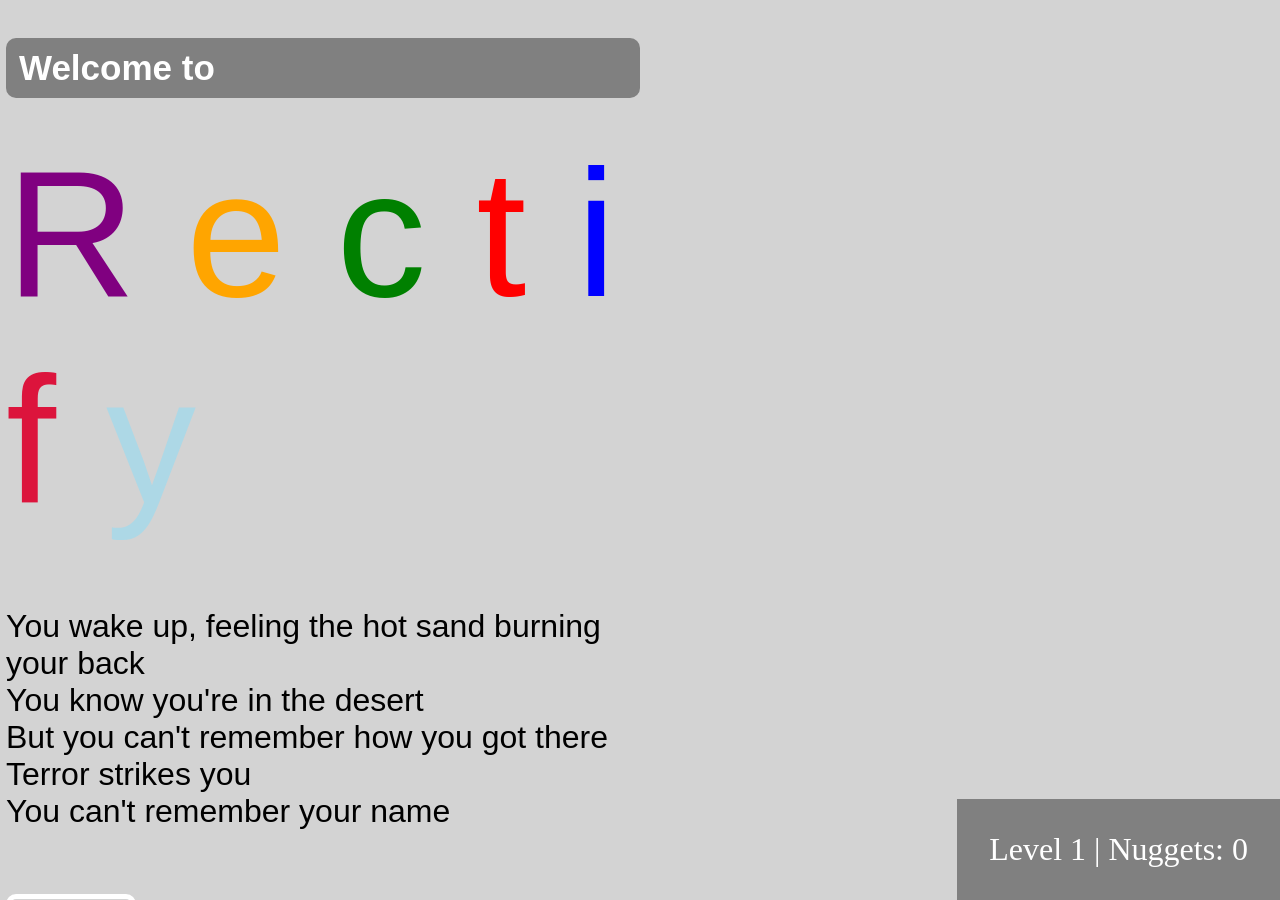
==== RectifyOld.html @ 5996fd14 "Initial commit: The original hand-coded Rectify RPG engine" ====
<html>
<head>
<title>Rectify</title>
<meta charset="UTF-8">
<meta http-equiv="X-UA-Compatible" content="IE=11">
<link rel="shortcut icon" href="favicon.ico" type="image/x-icon">
<link rel="icon" href="favicon.ico" type="image/x-icon">';
<style> body {overflow-x: hidden} button:hover {outline: 2px solid rgb(100,100,100)} button:focus {outline: 2px solid rgb(100,100,100)}
 input:hover {outline: 2px solid rgb(100,100,100)} input:focus {outline: 2px solid rgb(100,100,100)}
 textarea:hover {outline: 2px solid rgb(100,100,100)} textarea:focus {outline: 2px solid rgb(100,100,100)}
</style>
</head>';
<body style="padding:0px; background-color:rgb(97, 97, 97); margin:0px">
<div id = "xOuterFrame" style = "position: fixed; top:0; left:0; right:0; bottom:0; overflow:auto; background-color:lightgray"><br/><br/><span style = "font-family:sans-serif; font-size:28px">' + x.SystemName + ' base code loading...</span><br /></div>
<script>

var x = {};


x.e = function (p_id) {
    return document.getElementById(p_id);
};

x.rf = function (pScale) { //rf = Relative Font size
    return Math.round(pScale * x.FontSize) + 'px';
};

x.GetMainDiv = function (p_id) {
    return '<div id = "' + p_id + '" style = "width:100%; display:none"></div>';
};

x.sp = function (pHeight) { //GetSpacer
    return '<div style="width:100%; height:' + x.rf(pHeight) + '"></div>';
};

x.GetHeading = function (pText, optionalAlign) {
    optionalAlign = optionalAlign || 'left';
    var padding = x.rf(0.3) + ' ' + x.rf(0.2) + ' ' + x.rf(0.3) + ' ' + x.rf(0.4);
    return '<div style = "text-align: ' + optionalAlign + '; color:white; border-radius:' + x.rf(0.3) + ';  background-color: gray ; width:98%; padding:' + padding + '; font-weight:bold; font-size:' + x.rf(1.1) + '">' + pText + '</div>';
};

x.GetButton = function (pText, pOnClick, pWidth, optional_id, optionalPadding, optionalAlign) {
    optionalPadding = optionalPadding || 0.55;
    optionalAlign = optionalAlign || 'center';
    var id = '';
    if (optional_id) {
        id = 'id = "' + optional_id + '"';
    }
    return '<button ' + id + ' onclick = "' + pOnClick + '" style = "border: 5px solid white;background-color:lightgray; color: '+ x.ThemeColor2 +';border-radius:' + x.rf(0.3) + '; text-align:' + optionalAlign + '; width:' + pWidth + '%; padding:' + x.rf(optionalPadding) + '; font-size:' + x.rf(1.1) + '; ">' + pText + '</button>';
};


x.Show = function (pScreen) {
    pScreen.div.style.display = 'inline-block';
    scrollTo(0, pScreen.pageYOffset || 0);
};

x.Hide = function (pScreen) {
    pScreen.pageYOffset = pageYOffset;
    pScreen.div.style.display = 'none';
};

x.ShowElement = function (p_id) {
    var e = x.e(p_id);
    e.style.display = 'inline-block';
};

x.HideElement = function (p_id) {
    var e = x.e(p_id);
    e.style.display = 'none';
};


var x050 = {}; // fight
x050.Begin = function (pCaller, pHeading, pMessage, pCallback) {
    //x100.PoisonBombs = 4;
    
    x.Hide(pCaller);
    
    //x100.Paint(1)
    
    var h = x.sp(1) + x.GetHeading(pHeading);
    h += '<div style = "font-size: ' + x.rf(1) + '; padding:' + x.rf(0.7) + '; width: 95%">' + pMessage + '</div>';
    //h += x.sp(20);

    h += '<canvas id = "x050_Canvas" width = "'+ x.Width*0.97 +'" height = "'+ x.Width*0.97 +'" style = ""></div>';


    //h += '</br>' + x.GetButton('OK', 'x.Hide(x050);x050.CallBack()', 50, 'x050_OK_Button');
    x050.div = x.e('x050');
    x050.div.innerHTML = h;
    x.Show(x050);
    x050.CallBack = pCallback;
    scrollTo(0, 0);

    const canvas = document.getElementById("x050_Canvas");
    const ctx = canvas.getContext("2d");

    ctx.beginPath();
    ctx.fillStyle = x100.TerrainColor;
    ctx.rect(0,0,canvas.width,canvas.width)
    ctx.fill();
    ctx.closePath();

    ctx.beginPath();
    var size = x.Width/3;
    if (x.Level == 50){
        size = 100;
    }
    ctx.rect(canvas.width/2 -size/2, canvas.width - size - 10, size/2, size);
    ctx.fillStyle = x100.BodyColor;
    ctx.fill();
    //ctx.stroke();
    ctx.closePath();
    
    if (x.Level == 50){
       size = x.Width/2;
    }

    ctx.beginPath();
    ctx.rect(canvas.width/2, 10, size/2, size);
    ctx.fillStyle = 'orange';
    ctx.fill();
    //ctx.stroke();
    ctx.closePath();
    
    var h; 
    if (x.Vertical){
        h = x.sp(2); 

    } else {
        h = x.sp(10); 

    }
    h += '<table style = "width:100%"><tr>';

    var Style = 'style = "width:33%; text-align:center"' 
    h += '<td '+ Style +'>'+ x.GetButton('<', 'x050.Respond(7)', 50, 'x050_7') +'</td>';
    h += '<td '+ Style +'>'+ x.GetButton('^', 'x050.Respond(8)', 50, 'x050_8') +'</td>';
    h += '<td '+ Style +'>'+ x.GetButton('>', 'x050.Respond(9)', 50, 'x050_9') +'</td>';

    h += '</tr><tr>';

    h += '<td '+ Style +'>'+ x.GetButton('<', 'x050.Respond(4)', 50, 'x050_4') +'</td>';
    h += '<td '+ Style +'>'+ x.GetButton('^', 'x050.Respond(5)', 50, 'x050_5') +'</td>';
    h += '<td '+ Style +'>'+ x.GetButton('>', 'x050.Respond(6)', 50, 'x050_6') +'</td>';

    h += '</tr><tr>';

    h += '<td '+ Style +'>'+ x.GetButton('<', 'x050.Respond(1)', 50, 'x050_1') +'</td>';
    h += '<td '+ Style +'>'+ x.GetButton('V', 'x050.Respond(2)', 50, 'x050_2') +'</td>';
    h += '<td '+ Style +'>'+ x.GetButton('>', 'x050.Respond(3)', 50, 'x050_3') +'</td>';
    
    h += '</tr><tr>';
    h += '</table>';
    h += x.sp(1);
    h += '<div style = "width:100%; text-align:center">';
    if (x100.HealthPotions > 0){
        
        h += x.GetButton('HP', 'x050.UseHP()', '', 'x050_HP');
    }
    
    if (x100.PoisonBombs > 0){
        h += x.GetButton('PB', 'x050.UsePB()', '', 'x050_PB');
    }
    h += '</div>';
    x.e('xRightColumn').innerHTML = h;
    x.e('xRightColumn').style.visibility = 'visible';
    
    x050.UsedPB = 0; 
    
    setTimeout(x050.Fight, 3000)
    //x050.Fight();
};

x050.UseHP = function () {
  x100.HealthPotions--
  localStorage.HealthPotions = x100.HealthPotions;
  x050.HP = 5*x100.ArmourLevel; 
  if (x100.HealthPotions == 0) {
x.HideElement('x050_HP')
  }
};

x050.UsePB = function () {
  x100.PoisonBombs--
  
  localStorage.PoisonBombs = x100.PoisonBombs;
  x050.UsedPB++
  if (x100.PoisonBombs == 0) {
x.HideElement('x050_PB')
  }
  if (!x050.Interval == null){
      clearInterval(x050.Interval)
      x050.Interval = setInterval(x050.Fight2, x050.HitDuration*(x100.Followers + 1)*(x050.UsedPB + 1))
  }
  
};

x050.Fight = function (){

    x050.HP = 5*x100.ArmourLevel; 
    if (x.Level == 50){
x050.HP /= 2;
    }
    x050.EnemyHP = Math.ceil((4 + x.Level));
    x050.EnemyDexRatio = 0.9**x.Level;

    x050.HitDuration = 3000*x050.EnemyDexRatio;
    
    var Switch = 1;
    x050.Fight2 = function () {
        if (x050.DirectionOfStrike){
            x.e('x050_'+ x050.DirectionOfStrike).style.border = '5px solid white';
        }
        if (x.e('x050_'+ x050.HilitedButton)){
            x.e('x050_'+ x050.HilitedButton).style.border = '5px solid white';
        }
        if (x050.Responded == false){
            x050.HP--;
            if (x050.HP <= 0){
                clearInterval(x050.Interval)
                x.e('xRightColumn').style.visibility = 'hidden';
                x.Nuggets = 0;
                localStorage.Nuggets = x.Nuggets;                    x.Displacement -= 10;
                x.UpdateBar()
                x051.Begin(x050, 'You died', 'Reset level?', function (r){
                    x.e('xRightColumn').style.visibility = 'visible';
                    if (r == 'y') {
                        x.Level = 1;
                        
                    } else {
           
                    }        
                    localStorage.Level = x.Level;
                    //x.Displacement -= 10;
                    x100.Begin()     
                    x.e('xFullScreenDiv').innerHTML = 'Level ' + x.Level + '| Nuggets: ' + x.Nuggets;
    
                })
            }
        }
        x050.Responded = false;
        if (Switch%2 == 1){ //Fight
            var DirectionOfStrike = Math.floor(Math.random()*9) + 1;
            x050.HilitedButton = DirectionOfStrike;
            x.e('x050_'+ x050.HilitedButton).style.border = '5px solid orange';
            x050.CanAttack = false;
        } else { //Between Strike
            x.e('x050_'+ x050.HilitedButton).style.border = '5px solid white';
            x050.CanAttack = true;
            x050.Responded = 'break';
            //x050.HilitedButton = false;
        }

        Switch++
        x050.Switch = Switch;
    }
    x050.Interval = setInterval(x050.Fight2, x050.HitDuration*(x100.Followers + 1)*(x050.UsedPB + 1))
};
x050.Respond = function (pDirectionOfStrike) {
    if (x050.Responded == true){return}
    x050.DirectionOfStrike = pDirectionOfStrike;
    x050.Responded = true;
    if (pDirectionOfStrike == x050.HilitedButton){
        x.e('x050_'+ x050.HilitedButton).style.border = '5px solid green';
        //x050.HilitedButton = false;
    } else {
        if (x050.CanAttack == false){
            //Missed block
            x050.HP--;
            if (x050.HP <= 0){
                clearInterval(x050.Interval)
                x.e('xRightColumn').style.visibility = 'hidden';
                x051.Begin(x050, 'You died', 'Reset level?', function (r){
                    x.e('xRightColumn').style.visibility = 'visible';
                    if (r == 'y') {
                        x.Level = 1;
                        
                    } else {
           
                    }        
                    x.Nuggets = 0;
                    localStorage.Nuggets = x.Nuggets;                    x.Displacement -= 10;
                    localStorage.Level = x.Level;
                    x100.Begin()     
                    x.e('xFullScreenDiv').innerHTML = 'Level ' + x.Level + '| Nuggets: ' + x.Nuggets;
    
                })
            }
        } else {
            x050.EnemyHP = x050.EnemyHP - x100.WeaponLevel - x100.Followers;
            x.e('x050_'+ pDirectionOfStrike).style.border = '5px solid red';

            if (x050.EnemyHP <= 0){            
                clearInterval(x050.Interval)
                x.e('xRightColumn').style.visibility = 'hidden';
                x051.Begin(x050, 'Victory!', 'Loot?', function (r){
                    x.e('xRightColumn').style.visibility = 'visible';
                    x.Level++
                    localStorage.Level = x.Level;
                      if (r == 'y') {
                        if (x.Level <= 50) {
                              x.Nuggets += 10*(x.Level - 1);
                     
                        } else {
                              x.Nuggets += 100000
                     
                        }
                         localStorage.Nuggets = x.Nuggets;
                        x.e('xFullScreenDiv').innerHTML = 'Level ' + x.Level + '| Nuggets: ' + x.Nuggets;

                        x100.Begin();

                    } else {
                        //x050.EnemyHP ++;
                        x100.Begin();
                    } 
                    
                })
            }

        }
    }    
};

var x051 = {}; // Yes/No screen
x051.Begin = function (pCaller, pHeading, pMessage, pCallback) {
    x.Hide(pCaller);
    var h = x.sp(1) + x.GetHeading(pHeading);
    h += '<div style = "font-size: ' + x.rf(1) + '; padding:' + x.rf(0.7) + '; width: 95%">' + pMessage + '</div>';
    h += '</br>' + x.GetButton('Yes', 'x.Hide(x051);x051.CallBack(\'y\');', 50, 'x051_DefaultButton');
    h += x.sp(0.5) + x.GetButton('No', 'x.Hide(x051);x051.CallBack(\'n\');', 50);
    x051.div = x.e('x051');
    x051.div.innerHTML = h;
    x.Show(x051);
    x.e('x051_DefaultButton').focus();
    scrollTo(0, 0);
    x051.CallBack = pCallback;
};

var x052 = {}; // dialogue
x052.Begin = function (pCaller, pHeading, pMessage, pCallback) {
    x.Hide(pCaller);
    var h = x.sp(1) + x.GetHeading(pHeading);
    h += '<div style = "font-size: ' + x.rf(1) + '; padding:' + x.rf(0.7) + '; width: 95%">' + pMessage + '</div>';
    //h += x.sp(20);

    h += '<canvas id = "x050_Canvas" width = "'+ x.Width*0.97 +'" height = "'+ x.Width*0.97 +'" style = ""></div>';


    //h += '</br>' + x.GetButton('OK', 'x.Hide(x050);x050.CallBack()', 50, 'x050_OK_Button');
    x050.div = x.e('x050');
    x050.div.innerHTML = h;
    x.Show(x050);
    x050.CallBack = pCallback;
    scrollTo(0, 0);

    const canvas = document.getElementById("x050_Canvas");
    const ctx = canvas.getContext("2d");

    ctx.beginPath();
    ctx.fillStyle = x100.TerrainColor;
    ctx.rect(0,0,canvas.width,canvas.width)
    ctx.fill();
    ctx.closePath();

    ctx.beginPath();
    var size = x.Width/3;
    ctx.rect(canvas.width/2 -size/2, canvas.width - size - 10, size/2, size);
    ctx.fillStyle = x100.BodyColor;
    ctx.fill();
    //ctx.stroke();
    ctx.closePath();

    ctx.beginPath();
    ctx.rect(canvas.width/2, 10, size/2, size);
    ctx.fillStyle = 'lightblue';
    ctx.fill();
    //ctx.stroke();
    ctx.closePath();

    
    var h; 
    if (x.Vertical){
        h = x.sp(2); 

    } else {
        h = x.sp(10); 

    }
    
    h += x.GetButton('Continue', 'x.Hide(x050);x050.CallBack()')

    x.e('xRightColumn').innerHTML = h;
    x.e('xRightColumn').style.visibility = 'visible';
    
};

var x053 = {}; // in building
x053.Begin = function (pCaller, pHeading, pMessage, pCallback) {
    x.Hide(pCaller);
    var h = x.sp(1) + x.GetHeading(pHeading);
    h += '<div style = "font-size: ' + x.rf(1) + '; padding:' + x.rf(0.7) + '; width: 95%">' + pMessage + '</div>';
    //h += x.sp(20);

    h += '<canvas id = "x050_Canvas" width = "'+ x.Width*0.97 +'" height = "'+ x.Width*0.97 +'" style = ""></div>';


    //h += '</br>' + x.GetButton('OK', 'x.Hide(x050);x050.CallBack()', 50, 'x050_OK_Button');
    x050.div = x.e('x050');
    x050.div.innerHTML = h;
    x.Show(x050);
    x050.CallBack = pCallback;
    scrollTo(0, 0);

    const canvas = document.getElementById("x050_Canvas");
    const ctx = canvas.getContext("2d");

    ctx.beginPath();
    ctx.fillStyle = 'white';
    ctx.rect(0,0,canvas.width,canvas.width)
    ctx.fill();
    ctx.closePath();

    ctx.beginPath();
    var size = x.Width/3;
    ctx.rect(canvas.width/2 -size/2, canvas.width - size - 10, size/2, size);
    ctx.fillStyle = x100.BodyColor;
    ctx.fill();
    //ctx.stroke();
    ctx.closePath();

    ctx.beginPath();
    ctx.rect(canvas.width/2, 10, size/2, size);
    ctx.fillStyle = 'lightblue';
    ctx.fill();
    //ctx.stroke();
    ctx.closePath();

    
    var h; 
    if (x.Vertical){
        h = x.sp(2); 

    } else {
        h = x.sp(10); 

    }
    
    h += x.GetButton('Exit', 'x.Hide(x050);x050.CallBack()')

    x.e('xRightColumn').innerHTML = h;
    x.e('xRightColumn').style.visibility = 'visible';
    
};


var x000 = {}; //Landing
x000.NewGame = localStorage.NewGame || true;
x000.Begin = function () {
    var h = x.sp(1);
    h += x.GetHeading('Welcome to')
    h += x.sp(1);
    h += 
    `<span 
    style = "
    font-size: `+ x.Width/5 +`;
    color:purple;
    ">
      R
    </span>
    <span 
    style = "
    font-size: `+ x.Width/5 +`;
    color:orange;
    ">
     e
    </span>
    <span 
    style = "
    font-size: `+ x.Width/5 +`;
    color:green;
    ">
     c
    </span>
    <span 
    style = "
    font-size: `+ x.Width/5 +`;
    color:red;
    ">
     t
    </span>
    <span 
    style = "
    font-size: `+ x.Width/5 +`;
    color:blue;
    ">
     i
    </span>
    <span 
    style = "font-size: `+ x.Width/5 +`;
    color: crimson;
    ">
     f
    </span>
    <span 
    style = "font-size: `+ x.Width/5 +`;
    color: lightblue;
    ">
     y
    </span>
    `;
    
    h += x.sp(2);
    
    if (x000.NewGame == true){
h += `
You wake up, feeling the hot sand burning your back <br>
You know you're in the desert <br>
But you can't remember how you got there <br>
Terror strikes you <br>
You can't remember your name`;
    h += x.sp(2);
    h += x.GetButton('Enter', 'x000.Begin2()')   
    } else {
    h += x.sp(2);
    h += x.GetButton('Continue', 'x000.Begin2()')
    h += x.GetButton('Clear data', 'x000.ClearData()')
    }
    
    x000.div = x.e('x000');
    x000.div.innerHTML = h;
    x.Show(x000);
  
};

x000.Begin2 = function (){
    x.Hide(x000)
    //document.body.requestFullscreen()
    x.Begin()
    x100.Begin()
}

x000.ClearData = function () {
    x051.Begin(x000, 'Please confirm', 'Restart?', function (r){
        if (r == 'y') {
            localStorage.clear(); 
            window.location.reload()
        } else {
            x.Show(x000)
        } 
    })   
}

var x100 = {}; //First Scene

x.Displacement = parseInt(localStorage.Displacement) || 0;

x100.Terrain_i = parseInt(localStorage.Terrain_i) || 0;
if(localStorage.Terrain){
    x100.Terrain = JSON.parse(localStorage.Terrain);
} else {
    x100.Terrain = [];
}


x.MaxDisplacement = parseInt(localStorage.MaxDisplacement) || 0;
x.Level = parseInt(localStorage.Level) || 1;
x.Nuggets = parseInt(localStorage.Nuggets) || 0;

//
x100.Begin = function () {
//
var h = '<canvas id = "x100_Canvas" style = "width:'+ x.Width*0.97 +'; height:'+ x.Width*0.97 +';"></canvas>';

x100.div = x.e('x100');
x100.div.innerHTML = h;
x.Show(x100);

h = x.GetButton('<', 'x100.Move(-1)', 20, 'LButton');
h += x.GetButton('<>', 'x100.Stop()', 20, 'SButton');
h += x.GetButton('>', 'x100.Move(1)', 20, 'RButton');

x.e('xRightColumn').innerHTML = h;
x.HideElement('SButton')

const canvas = document.getElementById("x100_Canvas");
x100.Canvas = canvas;

x100.TerrainColor = 'Yellow';
x100.SkyColor = 'Blue';
x100.BodyColor = 'purple';

if (x000.NewGame == true){
localStorage.NewGame = false;
x000.NewGame = false;
const ctx = canvas.getContext("2d");

var y = canvas.height*0.6;
var sign;   
var CharHeight;   

x100.Slope = 0.3;
for (var i = 0; i < canvas.width; i ++){
sign = 2*Math.random();
if (sign > 1) {
sign = 1;
} else {
sign = -1;
}
y = y + sign*x100.Slope*Math.random()
x100.Terrain.push(y);
if (i == Math.floor(canvas.width)/2){
//Height of character
CharHeight = y;       
}
}
   
//Land
ctx.beginPath();
ctx.moveTo(0, 100);
for (var i = 0; i < x100.Terrain.length; i++){
ctx.lineTo(i, x100.Terrain[i]);
};
    
ctx.fillStyle = x100.TerrainColor;
ctx.lineTo(canvas.width, canvas.width);
ctx.lineTo(0, canvas.width);
ctx.stroke();
ctx.fill();

//Sky
ctx.beginPath();
ctx.moveTo(0, 100);
for (var i = 0; i < x100.Terrain.length; i++){
ctx.lineTo(i, x100.Terrain[i]);
};
    
ctx.fillStyle = x100.SkyColor;
ctx.lineTo(canvas.width, 0);
ctx.lineTo(0, 0);
ctx.stroke();
ctx.fill();

ctx.closePath();
ctx.beginPath();
ctx.rect(canvas.width/2 -5, canvas.height*0.7, 10, 10);
    
ctx.fillStyle = x100.BodyColor;
ctx.fill();
ctx.stroke();
ctx.closePath();
} else {

}

x100.Move(-1)
setTimeout(x100.Stop, 10)
};

x100.Paint = function (pDirection){
    x.Displacement += pDirection;

    if (x.Displacement > x.MaxDisplacement){
        x.MaxDisplacement = x.Displacement;               
    } 

    if (x.Displacement == 1000){
    setTimeout(x100.Stop, 1000); ;
    x050.Begin(x100, 'Stop right there!', 
    'It\'s you! The reward is mine!!! Prepare to die!', 
    function () {
    x.Show(x100);
    });   
    }

    if (x.Displacement == - 5030){
        if (localStorage.EnteredVillage == 'true'){
        
        } else {//
            localStorage.EnteredVillage = 'true';
            x100.Stop();
            while (x.Displacement > -5470){
                x100.Paint(-1)
            }
            x052.Begin(x100, 'Halt!', 
            `Who goes there? <br>
            What do you mean you don\'t know?!<br>
            My G-d, look at your wounds!<br>
            The bandits must have gotten you<br>
            Come with me, let\'s fix you up<br>
            `, 
            function () {

                x053.Begin(x100, 'Small temple', 
                    `You wake up <br>
                    Your wounds still hurt <br>
                    But for some reason, you feel better <br>
                    <br>`
                    + x.GetButton('Pray', 
                    'x.HideElement(`PrayButton`)', 
                    '', 
                    'PrayButton')
                    , 

                    function (){
                        x.Hide(x050)
                        x100.Begin()
                    }
                )

            });
        }
    }

if (x.Displacement == -6150){
    var PassFunction = function (){
    x100.Stop()
    x052.Begin(x100, 'West?', 
    'Like our troubles...', 
        function () {
            x.Hide(x050)
            x100.Begin()
        });   
    }
    setTimeout(PassFunction, 300)
}

if (x.Displacement == -5800 && !localStorage.Mission1){
    localStorage.Mission1 = 'true';
    x100.Stop()
    x052.Begin(x100, 'Please help me!', 
    'Please deliver this letter to the my son in the next village East.', 
        function () {
            x.Hide(x050)
            x100.Begin()
        }
    );   
}


const canvas = x100.Canvas;
const ctx = canvas.getContext("2d");
ctx.clearRect(0, 0, canvas.width, canvas.height);

if (pDirection == -1){
    var y = x100.Terrain[x100.Terrain_i];
    x100.Terrain_i--
    if (x100.Terrain_i < 0){
        x100.Terrain_i = 0;
    }

} else if (pDirection == 1){
    x100.Terrain_i++
    var y = x100.Terrain[x100.Terrain_i  + canvas.width - 1];
    if (!y){y = canvas.height*0.6;}

}

var sign;
        
sign = 2*Math.random();
if (sign > 1) {
    sign = 1;
} else {
    sign = -1;
}
              
if (x.Displacement < -10000){
    x100.Slope = 2;
    x100.TerrainColor = 'gray';

    var Roll = Math.ceil(Math.random()*250)
    if (Roll <= 1*(x100.Followers + 1)){
        x.Nuggets ++;
        //localStorage.Nuggets = x.Nuggets;
        x.e('xFullScreenDiv').innerHTML = 'Level ' + x.Level + ' | Nuggets: ' + x.Nuggets;
    }
} else {
    x100.Slope = 0.3;
    x100.TerrainColor = 'yellow';
}

if (x.Displacement > 300){  
    x100.Slope = 5;
}

y = y + sign*x100.Slope*Math.random()

if(x100.TerrainColor == 'yellow'){
    if (y < canvas.height*0.5){
        y = canvas.height*0.5;
    }
    if (y > canvas.height*0.7){
        y = canvas.height*0.7;
    }
}

if(x100.TerrainColor == 'gray'){
    if (y < canvas.height*0.1){
        y = canvas.height*0.1;
    }
    if (y > canvas.height*0.7){
        y = canvas.height*0.7;
    }
}

var CharHeight;
CharHeight =x100.Terrain[x100.Terrain_i + Math.floor(canvas.width/2)];  

if (pDirection == -1 && x100.Terrain_i == 0){

    x100.Terrain.unshift(y);
    //Terrain = Terrain.pop();

} else if (pDirection == 1 && x.Displacement >= x.MaxDisplacement){
//for (var i = 0; 
//i < x100.Terrain.length; i++) {
//;  
    x100.Terrain.push(y);
//Terrain.shift();
}
//localStorage.Terrain = JSON.stringify(x100.Terrain);
ctx.beginPath()

for (var i = 0; i < canvas.width; i++){

    ctx.fillStyle = x100.TerrainColor;
    ctx.lineTo(i, x100.Terrain[i + x100.Terrain_i]);
};
ctx.lineTo(canvas.width, canvas.width);
ctx.lineTo(0, canvas.width);
ctx.stroke();
ctx.fill();
ctx.closePath();

//Sky
ctx.beginPath();
ctx.moveTo(0, 100);
for (var i = 0; i < canvas.width; i++){
    ctx.lineTo(i, x100.Terrain[i + x100.Terrain_i]);
};

//x100.SkyColor = 'Blue';
ctx.fillStyle = x100.SkyColor;
ctx.lineTo(canvas.width, 0);
ctx.lineTo(0, 0);
ctx.stroke();
ctx.fill();

//Town Wall
if (x.Displacement > - 6000 - canvas.width && x.Displacement < -5000 + canvas.width){

    var height = canvas.height*0.7;
    CharHeight = height;

    ctx.fillStyle = 'brown';
    for (var i = -5000 - x.Displacement; i> -6000 - x.Displacement; i--){
        ctx.beginPath();
        ctx.rect(i, height - 15, 1, 15);
        ctx.fill();
        ctx.stroke();
        ctx.closePath();
    }   

}
if (x.Displacement > -10000){
    y = canvas.height*0.7;
} else {
    y = CharHeight - 10;
}

if (x100.Camels){
    ctx.beginPath()
    ctx.rect(canvas.width/2 -20, y, 40, 10);
    ctx.fillStyle = '#ffdd80';
    ctx.fill();
    ctx.stroke();
    ctx.closePath();    
    y -= 5;
}   
ctx.beginPath()
ctx.rect(canvas.width/2 -5, y, 10, 10);
ctx.fillStyle = x100.BodyColor;
ctx.fill();
ctx.stroke();
ctx.closePath();    

for (var i = 1; i <= x100.Followers; i++){

    if (x.Displacement > -10000){
        y = canvas.height*0.7;
    } else {
        y = x100.Terrain[canvas.width/2 -5 - pDirection*i*20 + x100.Terrain_i] - 10;
    }
    if (i < x100.Camels) {
        ctx.beginPath()
        ctx.rect(canvas.width/2 - pDirection*i*20 -20, y, 40, 10);
        ctx.fillStyle = '#ffdd80';
        ctx.fill();
        ctx.stroke();
        ctx.closePath();    
        y -= 5;
    }

    ctx.beginPath();
    ctx.rect(canvas.width/2 -5 - pDirection*i*20, y, 10, 10);
    ctx.fillStyle = 'lightblue';
    ctx.fill();
    ctx.stroke();
    ctx.closePath();    

}

if (x.Displacement > 800){//
var size = 10;
var Plus = 0;
//if (x.Level == 1) {
//size = 100;
//Plus = 100;
//}
/*
ctx.beginPath();
ctx.rect(1200 - x.Displacement, 
y - Plus, size, size);
ctx.fillStyle = 'orange';
ctx.fill();
ctx.stroke();
ctx.closePath();
*/
    if (x.Level < 1){
        var ct = 0;
        while (ct < x.Level){
            ctx.beginPath();
            ctx.rect(1200 - x.Displacement + ct%5*15, y + ct, size, size);
            ctx.fillStyle = 'orange';
            ctx.fill();
            ctx.stroke();
            ctx.closePath();
            ct++
        }
    } else {
        ctx.beginPath();
        ctx.rect(1200 - x.Displacement, y, size, size);
        ctx.fillStyle = 'orange';
        ctx.fill();
        ctx.stroke();
        ctx.closePath();
    }
}//

if (x.Displacement > - 6000 - canvas.width
&& x.Displacement < -5000 + canvas.width){
height += 10; //For builings
ctx.beginPath();
ctx.rect(-5100 - x.Displacement, 
height - 30, 60, 40);
ctx.fillStyle = 'white';
ctx.fill();
ctx.stroke();
ctx.closePath();

ctx.beginPath();
ctx.rect(-5900 - x.Displacement, 
height - 30, 50, 50);
ctx.fillStyle = 'white';
ctx.fill();
ctx.stroke();
ctx.closePath();

ctx.beginPath();
ctx.rect(-5300 - x.Displacement, 
height , 80, 30);
ctx.fillStyle = 'white';
ctx.fill();
ctx.stroke();
ctx.closePath();

ctx.beginPath();
ctx.rect(-5500 - x.Displacement, 
height - 60, 140, 70);
ctx.fillStyle = 'white';
ctx.fill();
ctx.stroke();
ctx.closePath();

ctx.beginPath();
ctx.rect(-5700 - x.Displacement, 
height - 30, 80, 40);
ctx.fillStyle = 'white';
ctx.fill();
ctx.stroke();
ctx.closePath();



//Peeps
y = 0.7*canvas.height;
ctx.beginPath();
ctx.rect(-5000 - x.Displacement, 
y, 10, 10);
ctx.fillStyle = 'lightblue';
ctx.fill();
ctx.stroke();
ctx.closePath();

ctx.beginPath();
ctx.rect(-5200 - x.Displacement, 
y, 10, 10);
ctx.fillStyle = 'lightblue';
ctx.fill();
ctx.stroke();
ctx.closePath();

ctx.beginPath();
ctx.rect(-5550 - x.Displacement, 
y, 10, 10);
ctx.fillStyle = 'lightblue';
ctx.fill();
ctx.stroke();
ctx.closePath();
    
ctx.beginPath();
ctx.rect(-5600 - x.Displacement, 
y, 10, 10);
ctx.fillStyle = 'lightblue';
ctx.fill();
ctx.stroke();
ctx.closePath();

ctx.beginPath();
ctx.rect(-5800 - x.Displacement, 
y, 10, 10);
ctx.fillStyle = 'lightblue';
ctx.fill();
ctx.stroke();
ctx.closePath();

ctx.beginPath();
ctx.rect(-6000 - x.Displacement, 
y, 10, 10);
ctx.fillStyle = 'lightblue';
ctx.fill();
ctx.stroke();
ctx.closePath();
}
};

x100.Move = function (pDirection) {
//
x.HideElement('LButton')
x.HideElement('RButton')
x.ShowElement('SButton')

if (x100.Interval){
clearInterval(x100.Interval )
}

x100.Interval = setInterval(function(){
    x100.Paint(pDirection)

    }, 10*(x100.Followers+1)/(x100.Camels+1))

};

x100.Followers = parseInt(localStorage.Followers) || 0;
//x100.Followers = 1;

x053.Convince = function () {
if (x.Nuggets < 1000){
    return
}
x.Nuggets -= 1000;
localStorage.Nuggets = x.Nuggets;
x100.Followers++
localStorage.Followers = x100.Followers;
x.e('xFullScreenDiv').innerHTML = 'Level ' + x.Level + ' | Nuggets: ' + x.Nuggets;
//x.e('x053_BarracksDiv').innerHTML = 'Sure, lead the way!'
//x.HideElement('x053_ConvinceButton')
localStorage.Followers = x100.Followers;
};

x100.WeaponLevel = parseInt(localStorage.WeaponLevel) || 1;
x100.ArmourLevel = parseInt(localStorage.ArmourLevel) || 1;


x100.Stop = function () { //
    clearInterval(x100.Interval)
    localStorage.Nuggets = x.Nuggets;
    localStorage.Terrain = JSON.stringify(x100.Terrain);
    localStorage.Displacement = x.Displacement;
    localStorage.MaxDisplacement = x.MaxDisplacement;
    localStorage.Terrain_i = x100.Terrain_i;

    x.HideElement('SButton')
    x.ShowElement('LButton')
    x.ShowElement('RButton')

    var start = -5100 - x100.Canvas.width/2;
    var end = start + 60;
    if (x.Displacement >= start && x.Displacement <= end) { ///
        while (x.Displacement > -5260){
            x100.Paint(-1)
        }
        x053.Begin(x100, 'Barracks', 
    
        `<div id = "x053_BarracksDiv">Hello, fellow warrior!<br><br>`
        + x.GetButton('Recruit (1000 Nuggets)', 'x053.Convince()')
        + x.GetButton('Improve weapon ('+ x100.WeaponLevel*500 +' Nuggets)',
        'x053.ImproveWeapon()')
        + x.GetButton('Improve armour ('+ x100.ArmourLevel*500 +' Nuggets)',
        'x053.ImproveArmour()')
        +    `</div>`
        , 

        function (){
            x.Hide(x050)
            //x.Displacement = -5260;
    
            x100.Begin()
        })
    }

var start = -5700 - x100.Canvas.width/2;
var end = start + 80;

if (x.Displacement >= start 
&& x.Displacement <= end) { ///

while (x.Displacement > -5870){
x100.Paint(-1)
}

var h = `<div id = "x053_BankDiv">Welcome. Deposit or withdrawal?<br><br>`
var Banked = parseInt(localStorage.BankedNuggets);
if (Banked > 0) {
h += x.GetButton('Withdrawal', 'x053.Withdraw()');

} else {
h += x.GetButton('Deposit', 'x053.Deposit()')
}
h += '</div>';

x053.Begin(x100, 'Bank', h, 
function (){
    x.Hide(x050)
    //x.Displacement = -5760;
    
    x100.Begin()
})
} ///

var start = -5500 - x100.Canvas.width/2;
var end = start + 140;
if (x.Displacement >= start 
&& x.Displacement <= end) { ///
while (x.Displacement < -5470){
x100.Paint(1)
}
x053.Begin(x100, 'Small temple', ////
x.GetButton('Pray', 
'x.HideElement(`PrayButton`)', 
'', 
'PrayButton')
, 
function (){
    x.Hide(x050)
    //x.Displacement = -5500;
    x100.Begin()
})////
}///

var start = -5300 - x100.Canvas.width/2;
var end = start + 80;
if (x.Displacement >= start 
&& x.Displacement <= end) {
while (x.Displacement > -5460){
x100.Paint(-1)
}

x053.Begin(x100, 'Market', ////
`Hi! How may I help you today?<br><br>`+
x.GetButton('Health potion (100)', 
'x053.GetHealthPotion()')
+ x.GetButton('Poison bomb (100)', 
'x053.GetPoisonBomb()')
, 
function (){
    x.Hide(x050)
    //x.Displacement = -5990;
    
    x100.Begin()
})////
}

var start = -5900 - x100.Canvas.width/2;
var end = start + 50;
if (x.Displacement >= start 
&& x.Displacement <= end) {

while (x.Displacement > -6070){
x100.Paint(-1)
}

x053.Begin(x100, 'Stable', ////
`Hi! How can I help you? For if I may not, I cannot. (Hehe)<br><br>`+
x.GetButton('Hire reccamel (500)', 
'x053.HireCamel()')
, 
function (){
    x.Hide(x050)
    //x.Displacement = -5990;
    x100.Begin()
})////
}
}; //

x100.HealthPotions = parseInt(localStorage.HealthPotions) || 0;
x053.GetHealthPotion = function (){
if (x.Nuggets >= 100){
x.Nuggets -= 100;
localStorage.Nuggets = x.Nuggets;
x100.HealthPotions++
localStorage.HealthPotions = x100.HealthPotions;
x.UpdateBar()
}
};

x100.PoisonBombs = parseInt(localStorage.PoisonBombs) || 0;
x053.GetPoisonBomb = function (){
if (x.Nuggets >= 100){
x.Nuggets -= 100;
localStorage.Nuggets = x.Nuggets;
x100.PoisonBombs++
localStorage.PoisonBombs = x100.PoisonBombs;
x.UpdateBar()
}
};

x053.ImproveWeapon = function () {
if (x.Nuggets >= x100.WeaponLevel*500){
x.Nuggets -= x100.WeaponLevel*500;
localStorage.Nuggets = x.Nuggets;
x100.WeaponLevel++
localStorage.WeaponLevel = x100.WeaponLevel;
x053.UpdateBarracks()
x.UpdateBar()
}
}

x053.ImproveArmour = function () {
if (x.Nuggets >= x100.ArmourLevel*500){
x.Nuggets -= x100.ArmourLevel*500;
localStorage.Nuggets = x.Nuggets;
x100.ArmourLevel++
localStorage.ArmourLevel = x100.ArmourLevel;
x053.UpdateBarracks()
x.UpdateBar()
}
}

x053.UpdateBarracks = function (){
var h = `Hello, fellow warrior!<br><br>`
+ x.GetButton('Recruit (1000 Nuggets)', 'x053.Convince()')
+ x.GetButton('Improve weapon ('+ x100.WeaponLevel*500 +' Nuggets)',
'x053.ImproveWeapon()')
+ x.GetButton('Improve armour ('+ x100.ArmourLevel*500 +' Nuggets)',
'x053.ImproveArmour()')

x.e('x053_BarracksDiv').innerHTML = h;
};

x100.Camels = parseInt(localStorage.Camels) || 0;
//x100.Camels = 1;
x053.HireCamel = function () { //
if (x.Nuggets >= 500){
if (x100.Followers >= x100.Camels){
x100.Camels++
x.Nuggets -= 500;
localStorage.Camels = x100.Camels;
localStorage.Nuggets = x.Nuggets;
x.UpdateBar();
}
}
};

x053.UpdateBank = function () {
var h = `Welcome. Deposit or withdrawal?<br><br>`
var Banked = parseInt(localStorage.BankedNuggets);
if (Banked > 0) {
h += x.GetButton('Withdrawal', 'x053.Withdraw()');

} else {
h += x.GetButton('Deposit', 'x053.Deposit()');
}
x.e("x053_BankDiv").innerHTML = h;
};

x053.Deposit = function () {

localStorage.BankedNuggets = x.Nuggets;
x.Nuggets = 0;
localStorage.Nuggets = 0;
localStorage.LastDeposited = new Date()
x.UpdateBar();
x053.UpdateBank()
}//

x053.Withdraw = function (){
var date = new Date();
var BankedNuggets = parseInt(localStorage.BankedNuggets) || 0;
var OldDate = Date.parse(localStorage.LastDeposited)
var MS = date - OldDate;
var H = MS/1000/60/60;
var Withdraw = BankedNuggets+ parseInt(BankedNuggets*1.1*(H))
x.Nuggets += Withdraw;

localStorage.Nuggets = x.Nuggets;
localStorage.BankedNuggets = 0;
x.UpdateBar();
x053.UpdateBank()
}

x.UpdateBar = function(){//
x.e('xFullScreenDiv').innerHTML = 'Level ' + x.Level + ' | Nuggets: ' + x.Nuggets;
};//

//
// Add custom code here END
//

x.Begin = function () {

    //Determine widths of three main columns:
    var p1, p2, p3;
    x.Vertical = true;
    if (innerWidth > innerHeight) { //landscape
        x.Vertical = false;
        //Ensure consistent rendering regardless of the device.
        x.FontSize = parseInt(innerHeight / 28);
        var Delta = innerWidth -innerHeight;
        p1 = Delta / 2 / innerWidth; //0.26 *
        p3 = p1;
        p2 = 1 - p1 -p3;
    } else {
        //Ensure consistent rendering regardless of the device.
        x.FontSize = parseInt(innerWidth / 30); //slightly smaller font because of mobile's tighter fit.
        p1 = 0;
        p2 = 1;
        p3 = 0;
    }
    p1 = Math.round(p1 * innerWidth);
    p2 = Math.round(p2 * innerWidth);
    p3 = Math.round(p3 * innerWidth);

    x.Width = p2;

    var h = 
    `<div id = "xToTopDiv" 
    style = 
    "
    width: 1px
    "
    ></div>
    
    <table id = "xMainTable"
    style = 
    "
    border-collapse: collapse; 
    width: 100%; 
    padding: 0px
    "
    >
    
    <row>

    <!-- Main Working Space -->
    <td id = "xMiddleColumn" 
    style = 
    "
    padding: ` + x.rf(0.2) + `; 
    `
    if (x.Vertical) {
        h += 'width:100%;';
    } else {
        h += 'width:50%;';

    }
    h +=
    `font-family: sans-serif; 
    font-size: ` + x.rf(1) + `; 
    vertical-align: top; 
    color: `+ x.ThemeColor2 +`
    "
    >`;

    h += x.GetMainDiv('xCancel');
    h += x.GetMainDiv('xWait');
    h += x.GetMainDiv('x050');
    h += x.GetMainDiv('x051');
    h += x.GetMainDiv('x090');
    h += x.GetMainDiv('x100');
    h += x.GetMainDiv('x200');
    h += x.GetMainDiv('x300');
    h += x.GetMainDiv('x400');
    h += x.GetMainDiv('x000');

    //Add custom screens here START

    //Add custom screens here END

    h += `
    </td>
`
if (!x.Vertical){
    h += 
    `
    <!-- Blank column right -->
    <td id = "xRightColumn" 
    style = 
    "
    padding: 0px; 
    width:50%; 
    vertical-align:top;
    "
    ></td>
    `    
}
h +=
`
    </row>
    </table>`;

if (x.Vertical){
    h += 
    `
    <div id = "xRightColumn" 
    style = 
    "
    padding: 0px; 
    width:100%; 
    vertical-align:top;
    "
    ></div>
    `
}

        //Only to show on mobile once passed logon. Must call x.Begin again once in full-screen.
        h += 
        `<div id = "xFullScreenDiv" onclick = "x.ChangeFullScreen()" 
        style = 
        "
        position:fixed; 
        bottom:0; 
        right:0; 
        background-color:gray; 
        color: white; 
        font-size: `+ x.rf(1) +`; 
        padding: `+ x.rf(1) +`
        "
        >Level `+ x.Level +` | Nuggets: `+ x.Nuggets +`</div>`;

    x.e('xOuterFrame').innerHTML = h;

    //Required by x090 Date Picker:
    document.addEventListener('keydown', function (event) {
        x.DocumentKeyEvent = event;
    });

    // Let browser ask for confirmation if user (accidentally) tries to leave our "one-page" wapp:
    window.onbeforeunload = function () {
    
                return true;
    };

    //*******
    //Disable browser dev tools(to some extent) by NOT commenting out below:
    //*******

    /*

    const scope = document.querySelector("body");
    scope.addEventListener("contextmenu", function (event) {
        event.preventDefault();
    });
    document.onkeydown = function (e) {
        //Prevent f12
        if (event.keyCode == 123) {
            return false;
        }
        //Prevent CTRL + SHIFT + I
        if (e.ctrlKey && e.shiftKey && e.keyCode == 'I'.charCodeAt(0)) {
            return false;
        }
        //Prevent CTRL + SHIFT + J
        if (e.ctrlKey && e.shiftKey && e.keyCode == 'J'.charCodeAt(0)) {
            return false;
        }
        //Prevent CTRL + SHIFT + C
        if (e.ctrlKey && e.shiftKey && e.keyCode == 'C'.charCodeAt(0)) {
            return false;
        }
        //Prevent CTRL U
        if (e.ctrlKey && e.keyCode == 'U'.charCodeAt(0)) {
            return false;
        }
    }
    //*******

*/
window.onorientationchange = function (){
x100.Stop()
}
};

x.Begin();
x000.Begin();

</script>

</body>
</html>
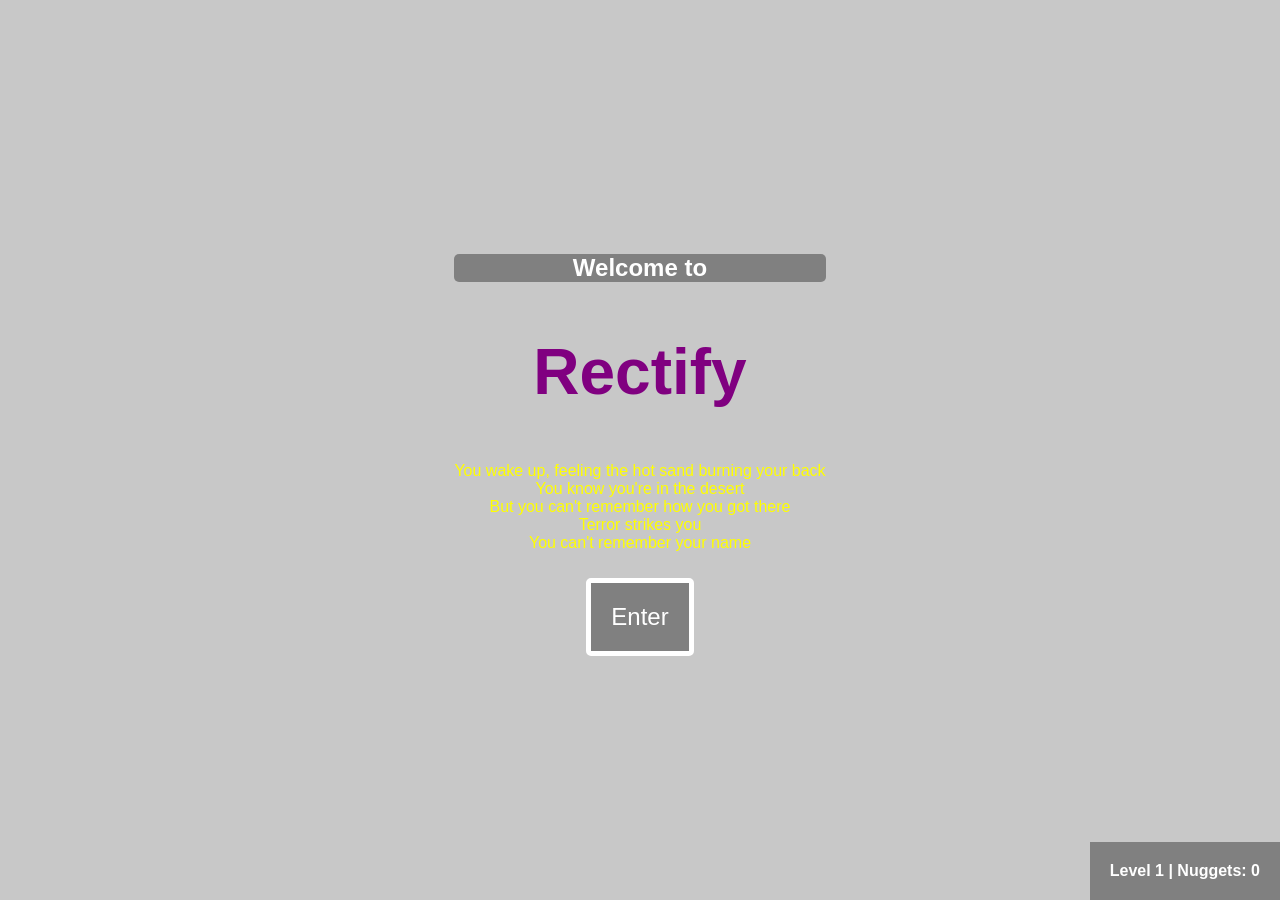
==== commit dd8d9f58: "Overhaul start" ====
--- a/RectifyOld.html
+++ b/RectifyOld.html
@@ -2,73 +2,17 @@
 <head>
 <title>Rectify</title>
 <meta charset="UTF-8">
-<meta http-equiv="X-UA-Compatible" content="IE=11">
-<link rel="shortcut icon" href="favicon.ico" type="image/x-icon">
-<link rel="icon" href="favicon.ico" type="image/x-icon">';
-<style> body {overflow-x: hidden} button:hover {outline: 2px solid rgb(100,100,100)} button:focus {outline: 2px solid rgb(100,100,100)}
- input:hover {outline: 2px solid rgb(100,100,100)} input:focus {outline: 2px solid rgb(100,100,100)}
- textarea:hover {outline: 2px solid rgb(100,100,100)} textarea:focus {outline: 2px solid rgb(100,100,100)}
-</style>
-</head>';
-<body style="padding:0px; background-color:rgb(97, 97, 97); margin:0px">
-<div id = "xOuterFrame" style = "position: fixed; top:0; left:0; right:0; bottom:0; overflow:auto; background-color:lightgray"><br/><br/><span style = "font-family:sans-serif; font-size:28px">' + x.SystemName + ' base code loading...</span><br /></div>
+<!--<link rel="shortcut icon" href="favicon.ico" type="image/x-icon">
+<link rel="icon" href="favicon.ico" type="image/x-icon">-->
+<link rel="stylesheet" href="styles.css">
+</head>
+<body>
+<main id = "xOuterFrame">
+    <span id="xLoadingSpan">Rectify base code loading...</span>
+</main>
+
+<script src="Globals.js"></script>
 <script>
-
-var x = {};
-
-
-x.e = function (p_id) {
-    return document.getElementById(p_id);
-};
-
-x.rf = function (pScale) { //rf = Relative Font size
-    return Math.round(pScale * x.FontSize) + 'px';
-};
-
-x.GetMainDiv = function (p_id) {
-    return '<div id = "' + p_id + '" style = "width:100%; display:none"></div>';
-};
-
-x.sp = function (pHeight) { //GetSpacer
-    return '<div style="width:100%; height:' + x.rf(pHeight) + '"></div>';
-};
-
-x.GetHeading = function (pText, optionalAlign) {
-    optionalAlign = optionalAlign || 'left';
-    var padding = x.rf(0.3) + ' ' + x.rf(0.2) + ' ' + x.rf(0.3) + ' ' + x.rf(0.4);
-    return '<div style = "text-align: ' + optionalAlign + '; color:white; border-radius:' + x.rf(0.3) + ';  background-color: gray ; width:98%; padding:' + padding + '; font-weight:bold; font-size:' + x.rf(1.1) + '">' + pText + '</div>';
-};
-
-x.GetButton = function (pText, pOnClick, pWidth, optional_id, optionalPadding, optionalAlign) {
-    optionalPadding = optionalPadding || 0.55;
-    optionalAlign = optionalAlign || 'center';
-    var id = '';
-    if (optional_id) {
-        id = 'id = "' + optional_id + '"';
-    }
-    return '<button ' + id + ' onclick = "' + pOnClick + '" style = "border: 5px solid white;background-color:lightgray; color: '+ x.ThemeColor2 +';border-radius:' + x.rf(0.3) + '; text-align:' + optionalAlign + '; width:' + pWidth + '%; padding:' + x.rf(optionalPadding) + '; font-size:' + x.rf(1.1) + '; ">' + pText + '</button>';
-};
-
-
-x.Show = function (pScreen) {
-    pScreen.div.style.display = 'inline-block';
-    scrollTo(0, pScreen.pageYOffset || 0);
-};
-
-x.Hide = function (pScreen) {
-    pScreen.pageYOffset = pageYOffset;
-    pScreen.div.style.display = 'none';
-};
-
-x.ShowElement = function (p_id) {
-    var e = x.e(p_id);
-    e.style.display = 'inline-block';
-};
-
-x.HideElement = function (p_id) {
-    var e = x.e(p_id);
-    e.style.display = 'none';
-};
 
 
 var x050 = {}; // fight
@@ -79,20 +23,39 @@
     
     //x100.Paint(1)
     
-    var h = x.sp(1) + x.GetHeading(pHeading);
-    h += '<div style = "font-size: ' + x.rf(1) + '; padding:' + x.rf(0.7) + '; width: 95%">' + pMessage + '</div>';
-    //h += x.sp(20);
-
-    h += '<canvas id = "x050_Canvas" width = "'+ x.Width*0.97 +'" height = "'+ x.Width*0.97 +'" style = ""></div>';
-
-
-    //h += '</br>' + x.GetButton('OK', 'x.Hide(x050);x050.CallBack()', 50, 'x050_OK_Button');
+    var h = '';
+    
+    h += '<canvas id = "x050_Canvas"></canvas>';
+
+
+
+    
+    h += '<div id="X050_FightDiv">';
+
+    h += '<div>'+ x.GetButton('<', 'x050.Respond(7)', 'x050_7') +'</div>';
+    h += '<div>'+ x.GetButton('^', 'x050.Respond(8)', 'x050_8') +'</div>';
+    h += '<div>'+ x.GetButton('>', 'x050.Respond(9)', 'x050_9') +'</div>';
+
+
+    h += '<div>'+ x.GetButton('<', 'x050.Respond(4)', 'x050_4') +'</div>';
+    h += '<div>'+ x.GetButton('^', 'x050.Respond(5)', 'x050_5') +'</div>';
+    h += '<div>'+ x.GetButton('>', 'x050.Respond(6)', 'x050_6') +'</div>';
+
+
+    h += x.GetButton('<', 'x050.Respond(1)', 'x050_1');
+    h += x.GetButton('V', 'x050.Respond(2)', 'x050_2');
+    h += x.GetButton('>', 'x050.Respond(3)', 'x050_3');
+     
+    h += x.GetButton('HP', 'x050.UseHP()', 'x050_HP');
+    h += x.GetButton('PB', 'x050.UsePB()', 'x050_PB');
+    h += '</div>';
+    
     x050.div = x.e('x050');
     x050.div.innerHTML = h;
-    x.Show(x050);
+    x.e('x050').style.display = 'grid';    
     x050.CallBack = pCallback;
-    scrollTo(0, 0);
-
+
+    
     const canvas = document.getElementById("x050_Canvas");
     const ctx = canvas.getContext("2d");
 
@@ -103,11 +66,11 @@
     ctx.closePath();
 
     ctx.beginPath();
-    var size = x.Width/3;
+    var size = 50;
     if (x.Level == 50){
         size = 100;
     }
-    ctx.rect(canvas.width/2 -size/2, canvas.width - size - 10, size/2, size);
+    ctx.rect(canvas.width/2 -size/2, canvas.height - size - 10, size/1.5, size);
     ctx.fillStyle = x100.BodyColor;
     ctx.fill();
     //ctx.stroke();
@@ -118,54 +81,11 @@
     }
 
     ctx.beginPath();
-    ctx.rect(canvas.width/2, 10, size/2, size);
+    ctx.rect(canvas.width/2, 10, size/1.5, size);
     ctx.fillStyle = 'orange';
     ctx.fill();
     //ctx.stroke();
     ctx.closePath();
-    
-    var h; 
-    if (x.Vertical){
-        h = x.sp(2); 
-
-    } else {
-        h = x.sp(10); 
-
-    }
-    h += '<table style = "width:100%"><tr>';
-
-    var Style = 'style = "width:33%; text-align:center"' 
-    h += '<td '+ Style +'>'+ x.GetButton('<', 'x050.Respond(7)', 50, 'x050_7') +'</td>';
-    h += '<td '+ Style +'>'+ x.GetButton('^', 'x050.Respond(8)', 50, 'x050_8') +'</td>';
-    h += '<td '+ Style +'>'+ x.GetButton('>', 'x050.Respond(9)', 50, 'x050_9') +'</td>';
-
-    h += '</tr><tr>';
-
-    h += '<td '+ Style +'>'+ x.GetButton('<', 'x050.Respond(4)', 50, 'x050_4') +'</td>';
-    h += '<td '+ Style +'>'+ x.GetButton('^', 'x050.Respond(5)', 50, 'x050_5') +'</td>';
-    h += '<td '+ Style +'>'+ x.GetButton('>', 'x050.Respond(6)', 50, 'x050_6') +'</td>';
-
-    h += '</tr><tr>';
-
-    h += '<td '+ Style +'>'+ x.GetButton('<', 'x050.Respond(1)', 50, 'x050_1') +'</td>';
-    h += '<td '+ Style +'>'+ x.GetButton('V', 'x050.Respond(2)', 50, 'x050_2') +'</td>';
-    h += '<td '+ Style +'>'+ x.GetButton('>', 'x050.Respond(3)', 50, 'x050_3') +'</td>';
-    
-    h += '</tr><tr>';
-    h += '</table>';
-    h += x.sp(1);
-    h += '<div style = "width:100%; text-align:center">';
-    if (x100.HealthPotions > 0){
-        
-        h += x.GetButton('HP', 'x050.UseHP()', '', 'x050_HP');
-    }
-    
-    if (x100.PoisonBombs > 0){
-        h += x.GetButton('PB', 'x050.UsePB()', '', 'x050_PB');
-    }
-    h += '</div>';
-    x.e('xRightColumn').innerHTML = h;
-    x.e('xRightColumn').style.visibility = 'visible';
     
     x050.UsedPB = 0; 
     
@@ -178,7 +98,7 @@
   localStorage.HealthPotions = x100.HealthPotions;
   x050.HP = 5*x100.ArmourLevel; 
   if (x100.HealthPotions == 0) {
-x.HideElement('x050_HP')
+x.Hide('x050_HP')
   }
 };
 
@@ -188,7 +108,7 @@
   localStorage.PoisonBombs = x100.PoisonBombs;
   x050.UsedPB++
   if (x100.PoisonBombs == 0) {
-x.HideElement('x050_PB')
+x.Hide('x050_PB')
   }
   if (!x050.Interval == null){
       clearInterval(x050.Interval)
@@ -220,12 +140,10 @@
             x050.HP--;
             if (x050.HP <= 0){
                 clearInterval(x050.Interval)
-                x.e('xRightColumn').style.visibility = 'hidden';
                 x.Nuggets = 0;
                 localStorage.Nuggets = x.Nuggets;                    x.Displacement -= 10;
                 x.UpdateBar()
-                x051.Begin(x050, 'You died', 'Reset level?', function (r){
-                    x.e('xRightColumn').style.visibility = 'visible';
+                x051.Begin('x050', 'You died', 'Reset level?', function (r){
                     if (r == 'y') {
                         x.Level = 1;
                         
@@ -235,7 +153,7 @@
                     localStorage.Level = x.Level;
                     //x.Displacement -= 10;
                     x100.Begin()     
-                    x.e('xFullScreenDiv').innerHTML = 'Level ' + x.Level + '| Nuggets: ' + x.Nuggets;
+                    x.e('xBottomBar').innerHTML = 'Level ' + x.Level + '| Nuggets: ' + x.Nuggets;
     
                 })
             }
@@ -271,9 +189,7 @@
             x050.HP--;
             if (x050.HP <= 0){
                 clearInterval(x050.Interval)
-                x.e('xRightColumn').style.visibility = 'hidden';
-                x051.Begin(x050, 'You died', 'Reset level?', function (r){
-                    x.e('xRightColumn').style.visibility = 'visible';
+                x051.Begin('x050', 'You died', 'Reset level?', function (r){
                     if (r == 'y') {
                         x.Level = 1;
                         
@@ -284,7 +200,7 @@
                     localStorage.Nuggets = x.Nuggets;                    x.Displacement -= 10;
                     localStorage.Level = x.Level;
                     x100.Begin()     
-                    x.e('xFullScreenDiv').innerHTML = 'Level ' + x.Level + '| Nuggets: ' + x.Nuggets;
+                    x.e('xBottomBar').innerHTML = 'Level ' + x.Level + '| Nuggets: ' + x.Nuggets;
     
                 })
             }
@@ -294,9 +210,7 @@
 
             if (x050.EnemyHP <= 0){            
                 clearInterval(x050.Interval)
-                x.e('xRightColumn').style.visibility = 'hidden';
-                x051.Begin(x050, 'Victory!', 'Loot?', function (r){
-                    x.e('xRightColumn').style.visibility = 'visible';
+                x051.Begin('x050', 'Victory!', 'Loot?', function (r){
                     x.Level++
                     localStorage.Level = x.Level;
                       if (r == 'y') {
@@ -308,7 +222,7 @@
                      
                         }
                          localStorage.Nuggets = x.Nuggets;
-                        x.e('xFullScreenDiv').innerHTML = 'Level ' + x.Level + '| Nuggets: ' + x.Nuggets;
+                        x.e('xBottomBar').innerHTML = 'Level ' + x.Level + '| Nuggets: ' + x.Nuggets;
 
                         x100.Begin();
 
@@ -329,8 +243,8 @@
     x.Hide(pCaller);
     var h = x.sp(1) + x.GetHeading(pHeading);
     h += '<div style = "font-size: ' + x.rf(1) + '; padding:' + x.rf(0.7) + '; width: 95%">' + pMessage + '</div>';
-    h += '</br>' + x.GetButton('Yes', 'x.Hide(x051);x051.CallBack(\'y\');', 50, 'x051_DefaultButton');
-    h += x.sp(0.5) + x.GetButton('No', 'x.Hide(x051);x051.CallBack(\'n\');', 50);
+    h += '</br>' + x.GetButton('Yes', 'x.Hide(`x051`);x051.CallBack(\'y\');', 'x051_DefaultButton');
+    h += x.sp(0.5) + x.GetButton('No', 'x.Hide(`x051`);x051.CallBack(\'n\');');
     x051.div = x.e('x051');
     x051.div.innerHTML = h;
     x.Show(x051);
@@ -349,7 +263,7 @@
     h += '<canvas id = "x050_Canvas" width = "'+ x.Width*0.97 +'" height = "'+ x.Width*0.97 +'" style = ""></div>';
 
 
-    //h += '</br>' + x.GetButton('OK', 'x.Hide(x050);x050.CallBack()', 50, 'x050_OK_Button');
+    //h += '</br>' + x.GetButton('OK', 'x.Hide('x050');x050.CallBack()', 50, 'x050_OK_Button');
     x050.div = x.e('x050');
     x050.div.innerHTML = h;
     x.Show(x050);
@@ -390,10 +304,8 @@
 
     }
     
-    h += x.GetButton('Continue', 'x.Hide(x050);x050.CallBack()')
-
-    x.e('xRightColumn').innerHTML = h;
-    x.e('xRightColumn').style.visibility = 'visible';
+    h += x.GetButton('Continue', 'x.Hide(`x050`);x050.CallBack()')
+
     
 };
 
@@ -407,7 +319,7 @@
     h += '<canvas id = "x050_Canvas" width = "'+ x.Width*0.97 +'" height = "'+ x.Width*0.97 +'" style = ""></div>';
 
 
-    //h += '</br>' + x.GetButton('OK', 'x.Hide(x050);x050.CallBack()', 50, 'x050_OK_Button');
+    //h += '</br>' + x.GetButton('OK', 'x.Hide('x050');x050.CallBack()', 50, 'x050_OK_Button');
     x050.div = x.e('x050');
     x050.div.innerHTML = h;
     x.Show(x050);
@@ -448,107 +360,57 @@
 
     }
     
-    h += x.GetButton('Exit', 'x.Hide(x050);x050.CallBack()')
-
-    x.e('xRightColumn').innerHTML = h;
-    x.e('xRightColumn').style.visibility = 'visible';
-    
-};
-
-
+    h += x.GetButton('Exit', 'x.Hide(`x050`);x050.CallBack()')
+
+    
+};
+///End globals
+
+///App
 var x000 = {}; //Landing
 x000.NewGame = localStorage.NewGame || true;
 x000.Begin = function () {
-    var h = x.sp(1);
-    h += x.GetHeading('Welcome to')
-    h += x.sp(1);
-    h += 
-    `<span 
-    style = "
-    font-size: `+ x.Width/5 +`;
-    color:purple;
-    ">
-      R
-    </span>
-    <span 
-    style = "
-    font-size: `+ x.Width/5 +`;
-    color:orange;
-    ">
-     e
-    </span>
-    <span 
-    style = "
-    font-size: `+ x.Width/5 +`;
-    color:green;
-    ">
-     c
-    </span>
-    <span 
-    style = "
-    font-size: `+ x.Width/5 +`;
-    color:red;
-    ">
-     t
-    </span>
-    <span 
-    style = "
-    font-size: `+ x.Width/5 +`;
-    color:blue;
-    ">
-     i
-    </span>
-    <span 
-    style = "font-size: `+ x.Width/5 +`;
-    color: crimson;
-    ">
-     f
-    </span>
-    <span 
-    style = "font-size: `+ x.Width/5 +`;
-    color: lightblue;
-    ">
-     y
-    </span>
-    `;
-    
-    h += x.sp(2);
-    
+    var h = '<div></div>'; //Column 1
+    h += '<div>'; //Column 2
+    h += '<h1>Welcome to</h1>'
+    h += '<h2>Rectify</h2>';    
     if (x000.NewGame == true){
-h += `
-You wake up, feeling the hot sand burning your back <br>
-You know you're in the desert <br>
-But you can't remember how you got there <br>
-Terror strikes you <br>
-You can't remember your name`;
-    h += x.sp(2);
-    h += x.GetButton('Enter', 'x000.Begin2()')   
+        h += `
+        <p>You wake up, feeling the hot sand burning your back <br>
+        You know you're in the desert <br>
+        But you can't remember how you got there <br>
+        Terror strikes you <br>
+        You can't remember your name</p>`;
+        h += '<div class="CenterDiv">';
+        h += x.GetButton('Enter', 'x000.Begin2()');
+        h += '</div>';                                                  
     } else {
-    h += x.sp(2);
-    h += x.GetButton('Continue', 'x000.Begin2()')
-    h += x.GetButton('Clear data', 'x000.ClearData()')
-    }
-    
-    x000.div = x.e('x000');
-    x000.div.innerHTML = h;
-    x.Show(x000);
-  
+        h += '<div class="CenterDiv">';
+        h += x.GetButton('Continue', 'x000.Begin2()');
+        h += x.GetButton('Clear data', 'x000.ClearData()');
+        h += '</div>';
+    }
+    h += '</div>'; //End column 2
+
+    h += '<div></div>'; //Column 3
+    
+    x.e('x000').innerHTML = h;
+    x.e('x000').style.display = 'grid';
+    
 };
 
 x000.Begin2 = function (){
-    x.Hide(x000)
-    //document.body.requestFullscreen()
-    x.Begin()
+    x.Hide('x000')
     x100.Begin()
 }
 
 x000.ClearData = function () {
-    x051.Begin(x000, 'Please confirm', 'Restart?', function (r){
+    x051.Begin('x000', 'Please confirm', 'Restart?', function (r){
         if (r == 'y') {
             localStorage.clear(); 
             window.location.reload()
         } else {
-            x.Show(x000)
+            x.e('x000').style.display = 'grid';
         } 
     })   
 }
@@ -569,94 +431,95 @@
 x.Level = parseInt(localStorage.Level) || 1;
 x.Nuggets = parseInt(localStorage.Nuggets) || 0;
 
-//
 x100.Begin = function () {
-//
-var h = '<canvas id = "x100_Canvas" style = "width:'+ x.Width*0.97 +'; height:'+ x.Width*0.97 +';"></canvas>';
-
-x100.div = x.e('x100');
-x100.div.innerHTML = h;
-x.Show(x100);
-
-h = x.GetButton('<', 'x100.Move(-1)', 20, 'LButton');
-h += x.GetButton('<>', 'x100.Stop()', 20, 'SButton');
-h += x.GetButton('>', 'x100.Move(1)', 20, 'RButton');
-
-x.e('xRightColumn').innerHTML = h;
-x.HideElement('SButton')
-
-const canvas = document.getElementById("x100_Canvas");
-x100.Canvas = canvas;
-
-x100.TerrainColor = 'Yellow';
-x100.SkyColor = 'Blue';
-x100.BodyColor = 'purple';
-
-if (x000.NewGame == true){
-localStorage.NewGame = false;
-x000.NewGame = false;
-const ctx = canvas.getContext("2d");
-
-var y = canvas.height*0.6;
-var sign;   
-var CharHeight;   
-
-x100.Slope = 0.3;
-for (var i = 0; i < canvas.width; i ++){
-sign = 2*Math.random();
-if (sign > 1) {
-sign = 1;
-} else {
-sign = -1;
-}
-y = y + sign*x100.Slope*Math.random()
-x100.Terrain.push(y);
-if (i == Math.floor(canvas.width)/2){
-//Height of character
-CharHeight = y;       
-}
-}
-   
-//Land
-ctx.beginPath();
-ctx.moveTo(0, 100);
-for (var i = 0; i < x100.Terrain.length; i++){
-ctx.lineTo(i, x100.Terrain[i]);
-};
-    
-ctx.fillStyle = x100.TerrainColor;
-ctx.lineTo(canvas.width, canvas.width);
-ctx.lineTo(0, canvas.width);
-ctx.stroke();
-ctx.fill();
-
-//Sky
-ctx.beginPath();
-ctx.moveTo(0, 100);
-for (var i = 0; i < x100.Terrain.length; i++){
-ctx.lineTo(i, x100.Terrain[i]);
-};
-    
-ctx.fillStyle = x100.SkyColor;
-ctx.lineTo(canvas.width, 0);
-ctx.lineTo(0, 0);
-ctx.stroke();
-ctx.fill();
-
-ctx.closePath();
-ctx.beginPath();
-ctx.rect(canvas.width/2 -5, canvas.height*0.7, 10, 10);
-    
-ctx.fillStyle = x100.BodyColor;
-ctx.fill();
-ctx.stroke();
-ctx.closePath();
-} else {
-
-}
-
-x100.Move(-1)
-setTimeout(x100.Stop, 10)
+    var h = '<div>'
+    h += '<canvas id = "x100_Canvas"></canvas>';
+    h += '</div>';
+    
+    h += '<div class="CenterDiv">';
+    h += x.GetButton('<', 'x100.Move(-1)', 'LeftButton');
+    h += x.GetButton('<>', 'x100.Stop()', 'StopButton');
+    h += x.GetButton('>', 'x100.Move(1)', 'RightButton');
+    h += '</div>';
+
+    x100.div = x.e('x100');
+    x100.div.innerHTML = h;
+    x.e('x100').style.display = 'grid';
+    
+    x.Hide('StopButton')
+
+    const canvas = document.getElementById("x100_Canvas");
+    x100.Canvas = canvas;
+
+    x100.TerrainColor = 'Yellow';
+    x100.SkyColor = 'Blue';
+    x100.BodyColor = 'purple';
+
+    if (x000.NewGame == true){
+        localStorage.NewGame = false;
+        x000.NewGame = false;
+        const ctx = canvas.getContext("2d");
+
+        var y = canvas.height*0.6;
+        var sign;   
+        var CharHeight;   
+
+        x100.Slope = 0.3;
+        for (var i = 0; i < canvas.width; i ++){
+            sign = 2*Math.random();
+            if (sign > 1) {
+                sign = 1;
+            } else {
+                sign = -1;
+            }
+            y = y + sign*x100.Slope*Math.random()
+            x100.Terrain.push(y);
+            if (i == Math.floor(canvas.width)/2){
+                //Height of character
+                CharHeight = y;       
+            }
+            }
+               
+        //Land
+        ctx.beginPath();
+        ctx.moveTo(0, 100);
+        for (var i = 0; i < x100.Terrain.length; i++){
+        ctx.lineTo(i, x100.Terrain[i]);
+        };
+            
+        ctx.fillStyle = x100.TerrainColor;
+        ctx.lineTo(canvas.width, canvas.width);
+        ctx.lineTo(0, canvas.width);
+        ctx.stroke();
+        ctx.fill();
+
+        //Sky
+        ctx.beginPath();
+        ctx.moveTo(0, 100);
+        for (var i = 0; i < x100.Terrain.length; i++){
+        ctx.lineTo(i, x100.Terrain[i]);
+        };
+            
+        ctx.fillStyle = x100.SkyColor;
+        ctx.lineTo(canvas.width, 0);
+        ctx.lineTo(0, 0);
+        ctx.stroke();
+        ctx.fill();
+
+        ctx.closePath();
+        ctx.beginPath();
+        ctx.rect(canvas.width/2 -5, canvas.height*0.7, 10, 10);
+            
+        ctx.fillStyle = x100.BodyColor;
+        ctx.fill();
+        ctx.stroke();
+        ctx.closePath();
+        } else {
+
+    }
+
+    x100.Move(-1)
+    setTimeout(x100.Stop, 10)
 };
 
 x100.Paint = function (pDirection){
@@ -667,12 +530,12 @@
     } 
 
     if (x.Displacement == 1000){
-    setTimeout(x100.Stop, 1000); ;
-    x050.Begin(x100, 'Stop right there!', 
-    'It\'s you! The reward is mine!!! Prepare to die!', 
-    function () {
-    x.Show(x100);
-    });   
+        setTimeout(x100.Stop, 1000); 
+        x050.Begin('x100', 'Stop right there!', 
+        'It\'s you! The reward is mine!!! Prepare to die!', 
+        function () {
+            x.Show(x100);
+        });   
     }
 
     if (x.Displacement == - 5030){
@@ -699,13 +562,13 @@
                     But for some reason, you feel better <br>
                     <br>`
                     + x.GetButton('Pray', 
-                    'x.HideElement(`PrayButton`)', 
+                    'x.Hide(`PrayButton`)', 
                     '', 
                     'PrayButton')
                     , 
 
                     function (){
-                        x.Hide(x050)
+                        x.Hide('x050')
                         x100.Begin()
                     }
                 )
@@ -714,371 +577,371 @@
         }
     }
 
-if (x.Displacement == -6150){
+    if (x.Displacement == -6150){
     var PassFunction = function (){
     x100.Stop()
     x052.Begin(x100, 'West?', 
     'Like our troubles...', 
         function () {
-            x.Hide(x050)
+            x.Hide('x050')
             x100.Begin()
         });   
     }
     setTimeout(PassFunction, 300)
 }
 
-if (x.Displacement == -5800 && !localStorage.Mission1){
-    localStorage.Mission1 = 'true';
-    x100.Stop()
-    x052.Begin(x100, 'Please help me!', 
-    'Please deliver this letter to the my son in the next village East.', 
-        function () {
-            x.Hide(x050)
-            x100.Begin()
-        }
-    );   
-}
-
-
-const canvas = x100.Canvas;
-const ctx = canvas.getContext("2d");
-ctx.clearRect(0, 0, canvas.width, canvas.height);
-
-if (pDirection == -1){
-    var y = x100.Terrain[x100.Terrain_i];
-    x100.Terrain_i--
-    if (x100.Terrain_i < 0){
-        x100.Terrain_i = 0;
-    }
-
-} else if (pDirection == 1){
-    x100.Terrain_i++
-    var y = x100.Terrain[x100.Terrain_i  + canvas.width - 1];
-    if (!y){y = canvas.height*0.6;}
-
-}
-
-var sign;
-        
-sign = 2*Math.random();
-if (sign > 1) {
-    sign = 1;
-} else {
-    sign = -1;
-}
-              
-if (x.Displacement < -10000){
-    x100.Slope = 2;
-    x100.TerrainColor = 'gray';
-
-    var Roll = Math.ceil(Math.random()*250)
-    if (Roll <= 1*(x100.Followers + 1)){
-        x.Nuggets ++;
-        //localStorage.Nuggets = x.Nuggets;
-        x.e('xFullScreenDiv').innerHTML = 'Level ' + x.Level + ' | Nuggets: ' + x.Nuggets;
-    }
-} else {
-    x100.Slope = 0.3;
-    x100.TerrainColor = 'yellow';
-}
-
-if (x.Displacement > 300){  
-    x100.Slope = 5;
-}
-
-y = y + sign*x100.Slope*Math.random()
-
-if(x100.TerrainColor == 'yellow'){
-    if (y < canvas.height*0.5){
-        y = canvas.height*0.5;
-    }
-    if (y > canvas.height*0.7){
-        y = canvas.height*0.7;
-    }
-}
-
-if(x100.TerrainColor == 'gray'){
-    if (y < canvas.height*0.1){
-        y = canvas.height*0.1;
-    }
-    if (y > canvas.height*0.7){
-        y = canvas.height*0.7;
-    }
-}
-
-var CharHeight;
-CharHeight =x100.Terrain[x100.Terrain_i + Math.floor(canvas.width/2)];  
-
-if (pDirection == -1 && x100.Terrain_i == 0){
-
-    x100.Terrain.unshift(y);
-    //Terrain = Terrain.pop();
-
-} else if (pDirection == 1 && x.Displacement >= x.MaxDisplacement){
-//for (var i = 0; 
-//i < x100.Terrain.length; i++) {
-//;  
-    x100.Terrain.push(y);
-//Terrain.shift();
-}
-//localStorage.Terrain = JSON.stringify(x100.Terrain);
-ctx.beginPath()
-
-for (var i = 0; i < canvas.width; i++){
-
-    ctx.fillStyle = x100.TerrainColor;
-    ctx.lineTo(i, x100.Terrain[i + x100.Terrain_i]);
-};
-ctx.lineTo(canvas.width, canvas.width);
-ctx.lineTo(0, canvas.width);
-ctx.stroke();
-ctx.fill();
-ctx.closePath();
-
-//Sky
-ctx.beginPath();
-ctx.moveTo(0, 100);
-for (var i = 0; i < canvas.width; i++){
-    ctx.lineTo(i, x100.Terrain[i + x100.Terrain_i]);
-};
-
-//x100.SkyColor = 'Blue';
-ctx.fillStyle = x100.SkyColor;
-ctx.lineTo(canvas.width, 0);
-ctx.lineTo(0, 0);
-ctx.stroke();
-ctx.fill();
-
-//Town Wall
-if (x.Displacement > - 6000 - canvas.width && x.Displacement < -5000 + canvas.width){
-
-    var height = canvas.height*0.7;
-    CharHeight = height;
-
-    ctx.fillStyle = 'brown';
-    for (var i = -5000 - x.Displacement; i> -6000 - x.Displacement; i--){
-        ctx.beginPath();
-        ctx.rect(i, height - 15, 1, 15);
-        ctx.fill();
-        ctx.stroke();
-        ctx.closePath();
-    }   
-
-}
-if (x.Displacement > -10000){
-    y = canvas.height*0.7;
-} else {
-    y = CharHeight - 10;
-}
-
-if (x100.Camels){
+    if (x.Displacement == -5800 && !localStorage.Mission1){
+        localStorage.Mission1 = 'true';
+        x100.Stop()
+        x052.Begin(x100, 'Please help me!', 
+        'Please deliver this letter to the my son in the next village East.', 
+            function () {
+                x.Hide('x050')
+                x100.Begin()
+            }
+        );   
+    }
+
+
+    const canvas = x100.Canvas;
+    const ctx = canvas.getContext("2d");
+    ctx.clearRect(0, 0, canvas.width, canvas.height);
+
+    if (pDirection == -1){
+        var y = x100.Terrain[x100.Terrain_i];
+        x100.Terrain_i--
+        if (x100.Terrain_i < 0){
+            x100.Terrain_i = 0;
+        }
+
+    } else if (pDirection == 1){
+        x100.Terrain_i++
+        var y = x100.Terrain[x100.Terrain_i  + canvas.width - 1];
+        if (!y){y = canvas.height*0.6;}
+
+    }
+
+    var sign;
+            
+    sign = 2*Math.random();
+    if (sign > 1) {
+        sign = 1;
+    } else {
+        sign = -1;
+    }
+                
+    if (x.Displacement < -10000){
+        x100.Slope = 2;
+        x100.TerrainColor = 'gray';
+
+        var Roll = Math.ceil(Math.random()*250)
+        if (Roll <= 1*(x100.Followers + 1)){
+            x.Nuggets ++;
+            //localStorage.Nuggets = x.Nuggets;
+            x.e('xBottomBar').innerHTML = 'Level ' + x.Level + ' | Nuggets: ' + x.Nuggets;
+        }
+    } else {
+        x100.Slope = 0.3;
+        x100.TerrainColor = 'yellow';
+    }
+
+    if (x.Displacement > 300){  
+        x100.Slope = 5;
+    }
+
+    y = y + sign*x100.Slope*Math.random()
+
+    if(x100.TerrainColor == 'yellow'){
+        if (y < canvas.height*0.5){
+            y = canvas.height*0.5;
+        }
+        if (y > canvas.height*0.7){
+            y = canvas.height*0.7;
+        }
+    }
+
+    if(x100.TerrainColor == 'gray'){
+        if (y < canvas.height*0.1){
+            y = canvas.height*0.1;
+        }
+        if (y > canvas.height*0.7){
+            y = canvas.height*0.7;
+        }
+    }
+
+    var CharHeight;
+    CharHeight =x100.Terrain[x100.Terrain_i + Math.floor(canvas.width/2)];  
+
+    if (pDirection == -1 && x100.Terrain_i == 0){
+
+        x100.Terrain.unshift(y);
+        //Terrain = Terrain.pop();
+
+    } else if (pDirection == 1 && x.Displacement >= x.MaxDisplacement){
+    //for (var i = 0; 
+    //i < x100.Terrain.length; i++) {
+    //;  
+        x100.Terrain.push(y);
+    //Terrain.shift();
+    }
+    //localStorage.Terrain = JSON.stringify(x100.Terrain);
     ctx.beginPath()
-    ctx.rect(canvas.width/2 -20, y, 40, 10);
-    ctx.fillStyle = '#ffdd80';
-    ctx.fill();
-    ctx.stroke();
-    ctx.closePath();    
-    y -= 5;
-}   
-ctx.beginPath()
-ctx.rect(canvas.width/2 -5, y, 10, 10);
-ctx.fillStyle = x100.BodyColor;
-ctx.fill();
-ctx.stroke();
-ctx.closePath();    
-
-for (var i = 1; i <= x100.Followers; i++){
-
+
+    for (var i = 0; i < canvas.width; i++){
+
+        ctx.fillStyle = x100.TerrainColor;
+        ctx.lineTo(i, x100.Terrain[i + x100.Terrain_i]);
+    };
+    ctx.lineTo(canvas.width, canvas.width);
+    ctx.lineTo(0, canvas.width);
+    ctx.stroke();
+    ctx.fill();
+    ctx.closePath();
+
+    //Sky
+    ctx.beginPath();
+    ctx.moveTo(0, 100);
+    for (var i = 0; i < canvas.width; i++){
+        ctx.lineTo(i, x100.Terrain[i + x100.Terrain_i]);
+    };
+
+    //x100.SkyColor = 'Blue';
+    ctx.fillStyle = x100.SkyColor;
+    ctx.lineTo(canvas.width, 0);
+    ctx.lineTo(0, 0);
+    ctx.stroke();
+    ctx.fill();
+
+    //Town Wall
+    if (x.Displacement > - 6000 - canvas.width && x.Displacement < -5000 + canvas.width){
+
+        var height = canvas.height*0.7;
+        CharHeight = height;
+
+        ctx.fillStyle = 'brown';
+        for (var i = -5000 - x.Displacement; i> -6000 - x.Displacement; i--){
+            ctx.beginPath();
+            ctx.rect(i, height - 15, 1, 15);
+            ctx.fill();
+            ctx.stroke();
+            ctx.closePath();
+        }   
+
+    }
     if (x.Displacement > -10000){
         y = canvas.height*0.7;
     } else {
-        y = x100.Terrain[canvas.width/2 -5 - pDirection*i*20 + x100.Terrain_i] - 10;
-    }
-    if (i < x100.Camels) {
+        y = CharHeight - 10;
+    }
+
+    if (x100.Camels){
         ctx.beginPath()
-        ctx.rect(canvas.width/2 - pDirection*i*20 -20, y, 40, 10);
+        ctx.rect(canvas.width/2 -20, y, 40, 10);
         ctx.fillStyle = '#ffdd80';
         ctx.fill();
         ctx.stroke();
         ctx.closePath();    
         y -= 5;
-    }
-
-    ctx.beginPath();
-    ctx.rect(canvas.width/2 -5 - pDirection*i*20, y, 10, 10);
-    ctx.fillStyle = 'lightblue';
+    }   
+    ctx.beginPath()
+    ctx.rect(canvas.width/2 -5, y, 10, 10);
+    ctx.fillStyle = x100.BodyColor;
     ctx.fill();
     ctx.stroke();
     ctx.closePath();    
 
-}
-
-if (x.Displacement > 800){//
-var size = 10;
-var Plus = 0;
-//if (x.Level == 1) {
-//size = 100;
-//Plus = 100;
-//}
-/*
-ctx.beginPath();
-ctx.rect(1200 - x.Displacement, 
-y - Plus, size, size);
-ctx.fillStyle = 'orange';
-ctx.fill();
-ctx.stroke();
-ctx.closePath();
-*/
-    if (x.Level < 1){
-        var ct = 0;
-        while (ct < x.Level){
+    for (var i = 1; i <= x100.Followers; i++){
+
+        if (x.Displacement > -10000){
+            y = canvas.height*0.7;
+        } else {
+            y = x100.Terrain[canvas.width/2 -5 - pDirection*i*20 + x100.Terrain_i] - 10;
+        }
+        if (i < x100.Camels) {
+            ctx.beginPath()
+            ctx.rect(canvas.width/2 - pDirection*i*20 -20, y, 40, 10);
+            ctx.fillStyle = '#ffdd80';
+            ctx.fill();
+            ctx.stroke();
+            ctx.closePath();    
+            y -= 5;
+        }
+
+        ctx.beginPath();
+        ctx.rect(canvas.width/2 -5 - pDirection*i*20, y, 10, 10);
+        ctx.fillStyle = 'lightblue';
+        ctx.fill();
+        ctx.stroke();
+        ctx.closePath();    
+
+    }
+
+    if (x.Displacement > 800){//
+    var size = 10;
+    var Plus = 0;
+    //if (x.Level == 1) {
+    //size = 100;
+    //Plus = 100;
+    //}
+    /*
+    ctx.beginPath();
+    ctx.rect(1200 - x.Displacement, 
+    y - Plus, size, size);
+    ctx.fillStyle = 'orange';
+    ctx.fill();
+    ctx.stroke();
+    ctx.closePath();
+    */
+        if (x.Level < 1){
+            var ct = 0;
+            while (ct < x.Level){
+                ctx.beginPath();
+                ctx.rect(1200 - x.Displacement + ct%5*15, y + ct, size, size);
+                ctx.fillStyle = 'orange';
+                ctx.fill();
+                ctx.stroke();
+                ctx.closePath();
+                ct++
+            }
+        } else {
             ctx.beginPath();
-            ctx.rect(1200 - x.Displacement + ct%5*15, y + ct, size, size);
+            ctx.rect(1200 - x.Displacement, y, size, size);
             ctx.fillStyle = 'orange';
             ctx.fill();
             ctx.stroke();
             ctx.closePath();
-            ct++
-        }
-    } else {
-        ctx.beginPath();
-        ctx.rect(1200 - x.Displacement, y, size, size);
-        ctx.fillStyle = 'orange';
-        ctx.fill();
-        ctx.stroke();
-        ctx.closePath();
-    }
-}//
-
-if (x.Displacement > - 6000 - canvas.width
-&& x.Displacement < -5000 + canvas.width){
-height += 10; //For builings
-ctx.beginPath();
-ctx.rect(-5100 - x.Displacement, 
-height - 30, 60, 40);
-ctx.fillStyle = 'white';
-ctx.fill();
-ctx.stroke();
-ctx.closePath();
-
-ctx.beginPath();
-ctx.rect(-5900 - x.Displacement, 
-height - 30, 50, 50);
-ctx.fillStyle = 'white';
-ctx.fill();
-ctx.stroke();
-ctx.closePath();
-
-ctx.beginPath();
-ctx.rect(-5300 - x.Displacement, 
-height , 80, 30);
-ctx.fillStyle = 'white';
-ctx.fill();
-ctx.stroke();
-ctx.closePath();
-
-ctx.beginPath();
-ctx.rect(-5500 - x.Displacement, 
-height - 60, 140, 70);
-ctx.fillStyle = 'white';
-ctx.fill();
-ctx.stroke();
-ctx.closePath();
-
-ctx.beginPath();
-ctx.rect(-5700 - x.Displacement, 
-height - 30, 80, 40);
-ctx.fillStyle = 'white';
-ctx.fill();
-ctx.stroke();
-ctx.closePath();
-
-
-
-//Peeps
-y = 0.7*canvas.height;
-ctx.beginPath();
-ctx.rect(-5000 - x.Displacement, 
-y, 10, 10);
-ctx.fillStyle = 'lightblue';
-ctx.fill();
-ctx.stroke();
-ctx.closePath();
-
-ctx.beginPath();
-ctx.rect(-5200 - x.Displacement, 
-y, 10, 10);
-ctx.fillStyle = 'lightblue';
-ctx.fill();
-ctx.stroke();
-ctx.closePath();
-
-ctx.beginPath();
-ctx.rect(-5550 - x.Displacement, 
-y, 10, 10);
-ctx.fillStyle = 'lightblue';
-ctx.fill();
-ctx.stroke();
-ctx.closePath();
-    
-ctx.beginPath();
-ctx.rect(-5600 - x.Displacement, 
-y, 10, 10);
-ctx.fillStyle = 'lightblue';
-ctx.fill();
-ctx.stroke();
-ctx.closePath();
-
-ctx.beginPath();
-ctx.rect(-5800 - x.Displacement, 
-y, 10, 10);
-ctx.fillStyle = 'lightblue';
-ctx.fill();
-ctx.stroke();
-ctx.closePath();
-
-ctx.beginPath();
-ctx.rect(-6000 - x.Displacement, 
-y, 10, 10);
-ctx.fillStyle = 'lightblue';
-ctx.fill();
-ctx.stroke();
-ctx.closePath();
-}
+        }
+    }//
+
+    if (x.Displacement > - 6000 - canvas.width
+    && x.Displacement < -5000 + canvas.width){
+    height += 10; //For builings
+    ctx.beginPath();
+    ctx.rect(-5100 - x.Displacement, 
+    height - 30, 60, 40);
+    ctx.fillStyle = 'white';
+    ctx.fill();
+    ctx.stroke();
+    ctx.closePath();
+
+    ctx.beginPath();
+    ctx.rect(-5900 - x.Displacement, 
+    height - 30, 50, 50);
+    ctx.fillStyle = 'white';
+    ctx.fill();
+    ctx.stroke();
+    ctx.closePath();
+
+    ctx.beginPath();
+    ctx.rect(-5300 - x.Displacement, 
+    height , 80, 30);
+    ctx.fillStyle = 'white';
+    ctx.fill();
+    ctx.stroke();
+    ctx.closePath();
+
+    ctx.beginPath();
+    ctx.rect(-5500 - x.Displacement, 
+    height - 60, 140, 70);
+    ctx.fillStyle = 'white';
+    ctx.fill();
+    ctx.stroke();
+    ctx.closePath();
+
+    ctx.beginPath();
+    ctx.rect(-5700 - x.Displacement, 
+    height - 30, 80, 40);
+    ctx.fillStyle = 'white';
+    ctx.fill();
+    ctx.stroke();
+    ctx.closePath();
+
+
+
+    //Peeps
+    y = 0.7*canvas.height;
+    ctx.beginPath();
+    ctx.rect(-5000 - x.Displacement, 
+    y, 10, 10);
+    ctx.fillStyle = 'lightblue';
+    ctx.fill();
+    ctx.stroke();
+    ctx.closePath();
+
+    ctx.beginPath();
+    ctx.rect(-5200 - x.Displacement, 
+    y, 10, 10);
+    ctx.fillStyle = 'lightblue';
+    ctx.fill();
+    ctx.stroke();
+    ctx.closePath();
+
+    ctx.beginPath();
+    ctx.rect(-5550 - x.Displacement, 
+    y, 10, 10);
+    ctx.fillStyle = 'lightblue';
+    ctx.fill();
+    ctx.stroke();
+    ctx.closePath();
+        
+    ctx.beginPath();
+    ctx.rect(-5600 - x.Displacement, 
+    y, 10, 10);
+    ctx.fillStyle = 'lightblue';
+    ctx.fill();
+    ctx.stroke();
+    ctx.closePath();
+
+    ctx.beginPath();
+    ctx.rect(-5800 - x.Displacement, 
+    y, 10, 10);
+    ctx.fillStyle = 'lightblue';
+    ctx.fill();
+    ctx.stroke();
+    ctx.closePath();
+
+    ctx.beginPath();
+    ctx.rect(-6000 - x.Displacement, 
+    y, 10, 10);
+    ctx.fillStyle = 'lightblue';
+    ctx.fill();
+    ctx.stroke();
+    ctx.closePath();
+    }
 };
 
 x100.Move = function (pDirection) {
-//
-x.HideElement('LButton')
-x.HideElement('RButton')
-x.ShowElement('SButton')
-
-if (x100.Interval){
-clearInterval(x100.Interval )
-}
-
-x100.Interval = setInterval(function(){
-    x100.Paint(pDirection)
-
-    }, 10*(x100.Followers+1)/(x100.Camels+1))
-
-};
-
-x100.Followers = parseInt(localStorage.Followers) || 0;
-//x100.Followers = 1;
-
-x053.Convince = function () {
-if (x.Nuggets < 1000){
-    return
-}
-x.Nuggets -= 1000;
-localStorage.Nuggets = x.Nuggets;
-x100.Followers++
-localStorage.Followers = x100.Followers;
-x.e('xFullScreenDiv').innerHTML = 'Level ' + x.Level + ' | Nuggets: ' + x.Nuggets;
-//x.e('x053_BarracksDiv').innerHTML = 'Sure, lead the way!'
-//x.HideElement('x053_ConvinceButton')
-localStorage.Followers = x100.Followers;
+    //
+    x.Hide('LeftButton')
+    x.Hide('RightButton')
+    x.ShowElement('StopButton')
+
+    if (x100.Interval){
+    clearInterval(x100.Interval )
+    }
+
+    x100.Interval = setInterval(function(){
+        x100.Paint(pDirection)
+
+        }, 10*(x100.Followers+1)/(x100.Camels+1))
+
+    };
+
+    x100.Followers = parseInt(localStorage.Followers) || 0;
+    //x100.Followers = 1;
+
+    x053.Convince = function () {
+    if (x.Nuggets < 1000){
+        return
+    }
+    x.Nuggets -= 1000;
+    localStorage.Nuggets = x.Nuggets;
+    x100.Followers++
+    localStorage.Followers = x100.Followers;
+    x.e('xBottomBar').innerHTML = 'Level ' + x.Level + ' | Nuggets: ' + x.Nuggets;
+    //x.e('x053_BarracksDiv').innerHTML = 'Sure, lead the way!'
+    //x.Hide('x053_ConvinceButton')
+    localStorage.Followers = x100.Followers;
 };
 
 x100.WeaponLevel = parseInt(localStorage.WeaponLevel) || 1;
@@ -1093,9 +956,9 @@
     localStorage.MaxDisplacement = x.MaxDisplacement;
     localStorage.Terrain_i = x100.Terrain_i;
 
-    x.HideElement('SButton')
-    x.ShowElement('LButton')
-    x.ShowElement('RButton')
+    x.Hide('StopButton')
+    x.ShowElement('LeftButton')
+    x.ShowElement('RightButton')
 
     var start = -5100 - x100.Canvas.width/2;
     var end = start + 60;
@@ -1115,215 +978,209 @@
         , 
 
         function (){
-            x.Hide(x050)
+            x.Hide('x050')
             //x.Displacement = -5260;
     
             x100.Begin()
         })
     }
 
-var start = -5700 - x100.Canvas.width/2;
-var end = start + 80;
-
-if (x.Displacement >= start 
-&& x.Displacement <= end) { ///
-
-while (x.Displacement > -5870){
-x100.Paint(-1)
-}
-
-var h = `<div id = "x053_BankDiv">Welcome. Deposit or withdrawal?<br><br>`
-var Banked = parseInt(localStorage.BankedNuggets);
-if (Banked > 0) {
-h += x.GetButton('Withdrawal', 'x053.Withdraw()');
-
-} else {
-h += x.GetButton('Deposit', 'x053.Deposit()')
-}
-h += '</div>';
-
-x053.Begin(x100, 'Bank', h, 
-function (){
-    x.Hide(x050)
-    //x.Displacement = -5760;
-    
-    x100.Begin()
-})
-} ///
-
-var start = -5500 - x100.Canvas.width/2;
-var end = start + 140;
-if (x.Displacement >= start 
-&& x.Displacement <= end) { ///
-while (x.Displacement < -5470){
-x100.Paint(1)
-}
-x053.Begin(x100, 'Small temple', ////
-x.GetButton('Pray', 
-'x.HideElement(`PrayButton`)', 
-'', 
-'PrayButton')
-, 
-function (){
-    x.Hide(x050)
-    //x.Displacement = -5500;
-    x100.Begin()
-})////
-}///
-
-var start = -5300 - x100.Canvas.width/2;
-var end = start + 80;
-if (x.Displacement >= start 
-&& x.Displacement <= end) {
-while (x.Displacement > -5460){
-x100.Paint(-1)
-}
-
-x053.Begin(x100, 'Market', ////
-`Hi! How may I help you today?<br><br>`+
-x.GetButton('Health potion (100)', 
-'x053.GetHealthPotion()')
-+ x.GetButton('Poison bomb (100)', 
-'x053.GetPoisonBomb()')
-, 
-function (){
-    x.Hide(x050)
-    //x.Displacement = -5990;
-    
-    x100.Begin()
-})////
-}
-
-var start = -5900 - x100.Canvas.width/2;
-var end = start + 50;
-if (x.Displacement >= start 
-&& x.Displacement <= end) {
-
-while (x.Displacement > -6070){
-x100.Paint(-1)
-}
-
-x053.Begin(x100, 'Stable', ////
-`Hi! How can I help you? For if I may not, I cannot. (Hehe)<br><br>`+
-x.GetButton('Hire reccamel (500)', 
-'x053.HireCamel()')
-, 
-function (){
-    x.Hide(x050)
-    //x.Displacement = -5990;
-    x100.Begin()
-})////
-}
+    var start = -5700 - x100.Canvas.width/2;
+    var end = start + 80;
+
+    if (x.Displacement >= start && x.Displacement <= end) { ///
+
+    while (x.Displacement > -5870){
+        x100.Paint(-1)
+    }
+
+    var h = `<div id = "x053_BankDiv">Welcome. Deposit or withdrawal?<br><br>`
+    var Banked = parseInt(localStorage.BankedNuggets);
+    if (Banked > 0) {
+        h += x.GetButton('Withdrawal', 'x053.Withdraw()');
+    } else {
+        h += x.GetButton('Deposit', 'x053.Deposit()')
+    }
+    h += '</div>';
+
+    x053.Begin(x100, 'Bank', h, 
+        function (){
+            x.Hide('x050')
+            //x.Displacement = -5760;
+            
+            x100.Begin()
+        })
+    } ///
+
+    var start = -5500 - x100.Canvas.width/2;
+    var end = start + 140;
+    if (x.Displacement >= start && x.Displacement <= end) { ///
+    while (x.Displacement < -5470){
+        x100.Paint(1)
+    }
+    x053.Begin(x100, 'Small temple', ////
+        x.GetButton('Pray', 
+            'x.Hide(`PrayButton`)', 
+            '', 
+            'PrayButton')
+        , 
+        function (){
+            x.Hide('x050')
+            //x.Displacement = -5500;
+            x100.Begin()
+        })////
+    }///
+
+    var start = -5300 - x100.Canvas.width/2;
+    var end = start + 80;
+    if (x.Displacement >= start && x.Displacement <= end) {
+    while (x.Displacement > -5460){
+        x100.Paint(-1)
+    }
+
+    x053.Begin(x100, 'Market', ////
+        `Hi! How may I help you today?<br><br>`+
+        x.GetButton('Health potion (100)', 
+            'x053.GetHealthPotion()')
+        + x.GetButton('Poison bomb (100)', 
+            'x053.GetPoisonBomb()')
+        , 
+        function (){
+            x.Hide('x050')
+            //x.Displacement = -5990;
+            
+            x100.Begin()
+        })////
+    }
+
+    var start = -5900 - x100.Canvas.width/2;
+    var end = start + 50;
+    if (x.Displacement >= start && x.Displacement <= end) {
+
+        while (x.Displacement > -6070){
+            x100.Paint(-1)
+        }
+
+        x053.Begin(x100, 'Stable', ////
+            `Hi! How can I help you? For if I may not, I cannot. (Hehe)<br><br>`+
+                x.GetButton('Hire reccamel (500)', 'x053.HireCamel()'), 
+        function (){
+            x.Hide('x050')
+            //x.Displacement = -5990;
+            x100.Begin()
+        })////
+    }
 }; //
 
 x100.HealthPotions = parseInt(localStorage.HealthPotions) || 0;
+
 x053.GetHealthPotion = function (){
-if (x.Nuggets >= 100){
-x.Nuggets -= 100;
-localStorage.Nuggets = x.Nuggets;
-x100.HealthPotions++
-localStorage.HealthPotions = x100.HealthPotions;
-x.UpdateBar()
-}
+    if (x.Nuggets >= 100){
+        x.Nuggets -= 100;
+        localStorage.Nuggets = x.Nuggets;
+        x100.HealthPotions++
+        localStorage.HealthPotions = x100.HealthPotions;
+        x.UpdateBar()
+    }
 };
 
 x100.PoisonBombs = parseInt(localStorage.PoisonBombs) || 0;
 x053.GetPoisonBomb = function (){
-if (x.Nuggets >= 100){
-x.Nuggets -= 100;
-localStorage.Nuggets = x.Nuggets;
-x100.PoisonBombs++
-localStorage.PoisonBombs = x100.PoisonBombs;
-x.UpdateBar()
-}
+    if (x.Nuggets >= 100){
+        x.Nuggets -= 100;
+        localStorage.Nuggets = x.Nuggets;
+        x100.PoisonBombs++
+        localStorage.PoisonBombs = x100.PoisonBombs;
+        x.UpdateBar()
+    }
 };
 
 x053.ImproveWeapon = function () {
-if (x.Nuggets >= x100.WeaponLevel*500){
-x.Nuggets -= x100.WeaponLevel*500;
-localStorage.Nuggets = x.Nuggets;
-x100.WeaponLevel++
-localStorage.WeaponLevel = x100.WeaponLevel;
-x053.UpdateBarracks()
-x.UpdateBar()
-}
-}
+    if (x.Nuggets >= x100.WeaponLevel*500){
+        x.Nuggets -= x100.WeaponLevel*500;
+        localStorage.Nuggets = x.Nuggets;
+        x100.WeaponLevel++
+        localStorage.WeaponLevel = x100.WeaponLevel;
+        x053.UpdateBarracks()
+        x.UpdateBar()
+    }
+};
 
 x053.ImproveArmour = function () {
-if (x.Nuggets >= x100.ArmourLevel*500){
-x.Nuggets -= x100.ArmourLevel*500;
-localStorage.Nuggets = x.Nuggets;
-x100.ArmourLevel++
-localStorage.ArmourLevel = x100.ArmourLevel;
-x053.UpdateBarracks()
-x.UpdateBar()
-}
-}
+    if (x.Nuggets >= x100.ArmourLevel*500){
+        x.Nuggets -= x100.ArmourLevel*500;
+        localStorage.Nuggets = x.Nuggets;
+        x100.ArmourLevel++
+        localStorage.ArmourLevel = x100.ArmourLevel;
+        x053.UpdateBarracks()
+        x.UpdateBar()
+    }
+};
 
 x053.UpdateBarracks = function (){
-var h = `Hello, fellow warrior!<br><br>`
-+ x.GetButton('Recruit (1000 Nuggets)', 'x053.Convince()')
-+ x.GetButton('Improve weapon ('+ x100.WeaponLevel*500 +' Nuggets)',
-'x053.ImproveWeapon()')
-+ x.GetButton('Improve armour ('+ x100.ArmourLevel*500 +' Nuggets)',
-'x053.ImproveArmour()')
-
-x.e('x053_BarracksDiv').innerHTML = h;
+    var h = `Hello, fellow warrior!<br><br>`
+    + x.GetButton('Recruit (1000 Nuggets)', 'x053.Convince()')
+    + x.GetButton('Improve weapon ('+ x100.WeaponLevel*500 +' Nuggets)',
+    'x053.ImproveWeapon()')
+    + x.GetButton('Improve armour ('+ x100.ArmourLevel*500 +' Nuggets)',
+    'x053.ImproveArmour()')
+
+    x.e('x053_BarracksDiv').innerHTML = h;
 };
 
 x100.Camels = parseInt(localStorage.Camels) || 0;
-//x100.Camels = 1;
-x053.HireCamel = function () { //
-if (x.Nuggets >= 500){
-if (x100.Followers >= x100.Camels){
-x100.Camels++
-x.Nuggets -= 500;
-localStorage.Camels = x100.Camels;
-localStorage.Nuggets = x.Nuggets;
-x.UpdateBar();
-}
-}
+    //x100.Camels = 1;
+    x053.HireCamel = function () { //
+    if (x.Nuggets >= 500){
+        if (x100.Followers >= x100.Camels){
+            x100.Camels++
+            x.Nuggets -= 500;
+            localStorage.Camels = x100.Camels;
+            localStorage.Nuggets = x.Nuggets;
+            x.UpdateBar();
+        }
+    }
 };
 
 x053.UpdateBank = function () {
-var h = `Welcome. Deposit or withdrawal?<br><br>`
-var Banked = parseInt(localStorage.BankedNuggets);
-if (Banked > 0) {
-h += x.GetButton('Withdrawal', 'x053.Withdraw()');
-
-} else {
-h += x.GetButton('Deposit', 'x053.Deposit()');
-}
-x.e("x053_BankDiv").innerHTML = h;
+    var h = `Welcome. Deposit or withdrawal?<br><br>`
+    var Banked = parseInt(localStorage.BankedNuggets);
+    if (Banked > 0) {
+        h += x.GetButton('Withdrawal', 'x053.Withdraw()');
+
+    } else {
+        h += x.GetButton('Deposit', 'x053.Deposit()');
+    }
+    x.e("x053_BankDiv").innerHTML = h;
 };
 
 x053.Deposit = function () {
 
-localStorage.BankedNuggets = x.Nuggets;
-x.Nuggets = 0;
-localStorage.Nuggets = 0;
-localStorage.LastDeposited = new Date()
-x.UpdateBar();
-x053.UpdateBank()
-}//
-
-x053.Withdraw = function (){
-var date = new Date();
-var BankedNuggets = parseInt(localStorage.BankedNuggets) || 0;
-var OldDate = Date.parse(localStorage.LastDeposited)
-var MS = date - OldDate;
-var H = MS/1000/60/60;
-var Withdraw = BankedNuggets+ parseInt(BankedNuggets*1.1*(H))
-x.Nuggets += Withdraw;
-
-localStorage.Nuggets = x.Nuggets;
-localStorage.BankedNuggets = 0;
-x.UpdateBar();
-x053.UpdateBank()
-}
-
-x.UpdateBar = function(){//
-x.e('xFullScreenDiv').innerHTML = 'Level ' + x.Level + ' | Nuggets: ' + x.Nuggets;
+    localStorage.BankedNuggets = x.Nuggets;
+    x.Nuggets = 0;
+    localStorage.Nuggets = 0;
+    localStorage.LastDeposited = new Date()
+    x.UpdateBar();
+    x053.UpdateBank()
+    }//
+
+    x053.Withdraw = function (){
+        var date = new Date();
+        var BankedNuggets = parseInt(localStorage.BankedNuggets) || 0;
+        var OldDate = Date.parse(localStorage.LastDeposited)
+        var MS = date - OldDate;
+        var H = MS/1000/60/60;
+        var Withdraw = BankedNuggets+ parseInt(BankedNuggets*1.1*(H))
+        x.Nuggets += Withdraw;
+
+        localStorage.Nuggets = x.Nuggets;
+        localStorage.BankedNuggets = 0;
+        x.UpdateBar();
+        x053.UpdateBank()
+    }
+
+    x.UpdateBar = function(){//
+    x.e('xBottomBar').innerHTML = 'Level ' + x.Level + ' | Nuggets: ' + x.Nuggets;
 };//
 
 //
@@ -1332,186 +1189,32 @@
 
 x.Begin = function () {
 
-    //Determine widths of three main columns:
-    var p1, p2, p3;
-    x.Vertical = true;
-    if (innerWidth > innerHeight) { //landscape
-        x.Vertical = false;
-        //Ensure consistent rendering regardless of the device.
-        x.FontSize = parseInt(innerHeight / 28);
-        var Delta = innerWidth -innerHeight;
-        p1 = Delta / 2 / innerWidth; //0.26 *
-        p3 = p1;
-        p2 = 1 - p1 -p3;
-    } else {
-        //Ensure consistent rendering regardless of the device.
-        x.FontSize = parseInt(innerWidth / 30); //slightly smaller font because of mobile's tighter fit.
-        p1 = 0;
-        p2 = 1;
-        p3 = 0;
-    }
-    p1 = Math.round(p1 * innerWidth);
-    p2 = Math.round(p2 * innerWidth);
-    p3 = Math.round(p3 * innerWidth);
-
-    x.Width = p2;
-
-    var h = 
-    `<div id = "xToTopDiv" 
-    style = 
-    "
-    width: 1px
-    "
-    ></div>
-    
-    <table id = "xMainTable"
-    style = 
-    "
-    border-collapse: collapse; 
-    width: 100%; 
-    padding: 0px
-    "
-    >
-    
-    <row>
-
-    <!-- Main Working Space -->
-    <td id = "xMiddleColumn" 
-    style = 
-    "
-    padding: ` + x.rf(0.2) + `; 
-    `
-    if (x.Vertical) {
-        h += 'width:100%;';
-    } else {
-        h += 'width:50%;';
-
-    }
-    h +=
-    `font-family: sans-serif; 
-    font-size: ` + x.rf(1) + `; 
-    vertical-align: top; 
-    color: `+ x.ThemeColor2 +`
-    "
-    >`;
-
-    h += x.GetMainDiv('xCancel');
-    h += x.GetMainDiv('xWait');
-    h += x.GetMainDiv('x050');
-    h += x.GetMainDiv('x051');
-    h += x.GetMainDiv('x090');
-    h += x.GetMainDiv('x100');
-    h += x.GetMainDiv('x200');
-    h += x.GetMainDiv('x300');
-    h += x.GetMainDiv('x400');
-    h += x.GetMainDiv('x000');
-
-    //Add custom screens here START
-
-    //Add custom screens here END
-
-    h += `
-    </td>
-`
-if (!x.Vertical){
+    var h = '';
+    h += x.GetMainSection('xCancel');
+    h += x.GetMainSection('xWait');
+    h += x.GetMainSection('x050');
+    h += x.GetMainSection('x051');
+    h += x.GetMainSection('x090');
+
+    h += x.GetMainSection('x100');
+    h += x.GetMainSection('x200');
+    h += x.GetMainSection('x300');
+    h += x.GetMainSection('x400');
+     h += '<section id="x000"></section>';
+
+
     h += 
-    `
-    <!-- Blank column right -->
-    <td id = "xRightColumn" 
-    style = 
-    "
-    padding: 0px; 
-    width:50%; 
-    vertical-align:top;
-    "
-    ></td>
-    `    
-}
-h +=
-`
-    </row>
-    </table>`;
-
-if (x.Vertical){
-    h += 
-    `
-    <div id = "xRightColumn" 
-    style = 
-    "
-    padding: 0px; 
-    width:100%; 
-    vertical-align:top;
-    "
-    ></div>
-    `
-}
-
-        //Only to show on mobile once passed logon. Must call x.Begin again once in full-screen.
-        h += 
-        `<div id = "xFullScreenDiv" onclick = "x.ChangeFullScreen()" 
-        style = 
-        "
-        position:fixed; 
-        bottom:0; 
-        right:0; 
-        background-color:gray; 
-        color: white; 
-        font-size: `+ x.rf(1) +`; 
-        padding: `+ x.rf(1) +`
-        "
-        >Level `+ x.Level +` | Nuggets: `+ x.Nuggets +`</div>`;
+    `<div id = "xBottomBar">Level `+ x.Level +` | Nuggets: `+ x.Nuggets +`</div>`;
 
     x.e('xOuterFrame').innerHTML = h;
 
-    //Required by x090 Date Picker:
     document.addEventListener('keydown', function (event) {
         x.DocumentKeyEvent = event;
     });
 
-    // Let browser ask for confirmation if user (accidentally) tries to leave our "one-page" wapp:
-    window.onbeforeunload = function () {
-    
-                return true;
-    };
-
-    //*******
-    //Disable browser dev tools(to some extent) by NOT commenting out below:
-    //*******
-
-    /*
-
-    const scope = document.querySelector("body");
-    scope.addEventListener("contextmenu", function (event) {
-        event.preventDefault();
-    });
-    document.onkeydown = function (e) {
-        //Prevent f12
-        if (event.keyCode == 123) {
-            return false;
-        }
-        //Prevent CTRL + SHIFT + I
-        if (e.ctrlKey && e.shiftKey && e.keyCode == 'I'.charCodeAt(0)) {
-            return false;
-        }
-        //Prevent CTRL + SHIFT + J
-        if (e.ctrlKey && e.shiftKey && e.keyCode == 'J'.charCodeAt(0)) {
-            return false;
-        }
-        //Prevent CTRL + SHIFT + C
-        if (e.ctrlKey && e.shiftKey && e.keyCode == 'C'.charCodeAt(0)) {
-            return false;
-        }
-        //Prevent CTRL U
-        if (e.ctrlKey && e.keyCode == 'U'.charCodeAt(0)) {
-            return false;
-        }
-    }
-    //*******
-
-*/
-window.onorientationchange = function (){
-x100.Stop()
-}
+    window.onorientationchange = function (){
+        x100.Stop()
+    }
 };
 
 x.Begin();
--- a/styles.css
+++ b/styles.css
@@ -0,0 +1,92 @@
+body {
+    background-color:rgb(200, 200, 200);
+    font-family: Arial, Helvetica, sans-serif;
+}
+
+#xOuterFrame {
+    position: fixed;
+    top:0;
+    left: 0;
+    right: 0;
+    bottom: 0;
+}
+
+h1 {color: white; 
+    border-radius:5px;
+    background-color: gray ; 
+    font-weight: bold;
+    text-align: center; 
+}
+
+h2 {
+    color: purple;
+    text-align: center;
+    font-size: 4rem;
+}
+
+
+.CenterDiv {
+    display: flex;
+    justify-content: center;
+    align-items: center;
+}
+
+button {
+    font-size: 1.5rem;
+    border: 5px solid white;
+    background-color: gray; 
+    border-radius: 5px; 
+    color: white;
+    margin: 10px;
+    padding: 20px;
+}
+ 
+#xBottomBar { 
+    position:fixed; 
+    bottom:0; 
+    right:0; 
+    background-color:gray; 
+    color: white; 
+    padding: 20px;
+    font-weight: bold;
+}
+
+#x050_FightDiv {
+    display: grid;
+    grid-template-columns: 1fr 1fr 1fr;
+
+    place-items: center;
+
+}
+
+#x000 {
+    display: grid;
+    width:100%;
+    height:100%;
+    grid-template-columns: 1fr 2fr 1fr;
+    place-items: center;
+}
+
+#x000 p {
+    text-align: center;
+    color: yellow;   
+}
+
+.MainSection {
+    display: none;
+    width:100vw;
+    height:100vh;
+    grid-template-columns: 1fr 1fr;
+}
+
+canvas {
+    width :100%;
+    height :100%;
+}
+
+@media only screen and (max-width: 480px) {
+  .MainSection {
+    grid-template-columns: 1fr;
+    grid-template-rows: 1fr 1fr;
+  }
+}
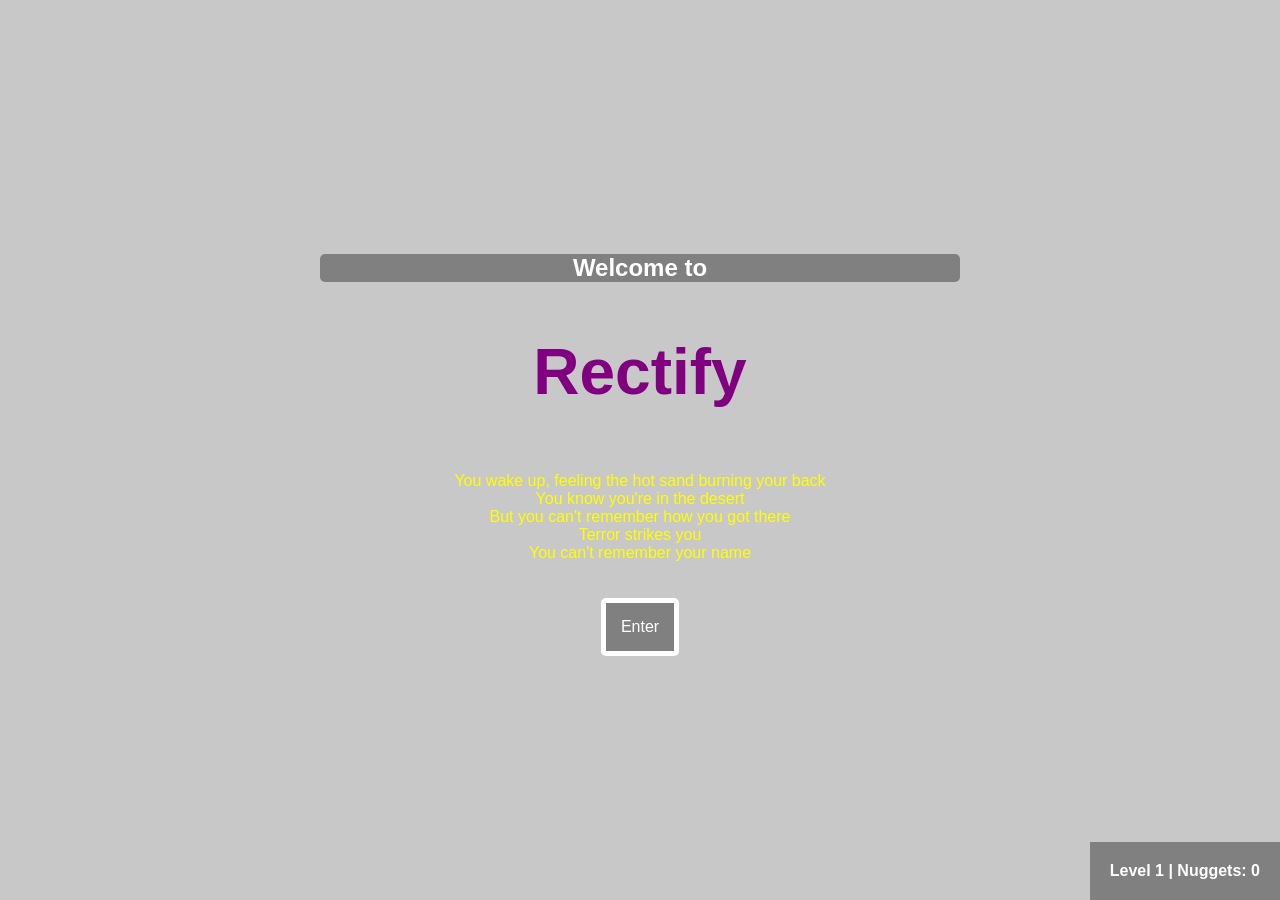
==== commit e5f66fce: "A bunch of changes" ====
--- a/RectifyOld.html
+++ b/RectifyOld.html
@@ -11,1182 +11,13 @@
     <span id="xLoadingSpan">Rectify base code loading...</span>
 </main>
 
-<script src="Globals.js"></script>
+<script src="x_Globals.js" type="text/javascript"></script>
+<script src="x050_Fight.js" type="text/javascript"></script>
+<script src="x_Messages.js" type="text/javascript"></script>
+<script src="x000_Landing" type="text/javascript"></script>
+<script src="x100_World" type="text/javascript"></script>
+
 <script>
-
-
-var x050 = {}; // fight
-x050.Begin = function (pCaller, pHeading, pMessage, pCallback) {
-    //x100.PoisonBombs = 4;
-    
-    x.Hide(pCaller);
-    
-    //x100.Paint(1)
-    
-    var h = '';
-    
-    h += '<canvas id = "x050_Canvas"></canvas>';
-
-
-
-    
-    h += '<div id="X050_FightDiv">';
-
-    h += '<div>'+ x.GetButton('<', 'x050.Respond(7)', 'x050_7') +'</div>';
-    h += '<div>'+ x.GetButton('^', 'x050.Respond(8)', 'x050_8') +'</div>';
-    h += '<div>'+ x.GetButton('>', 'x050.Respond(9)', 'x050_9') +'</div>';
-
-
-    h += '<div>'+ x.GetButton('<', 'x050.Respond(4)', 'x050_4') +'</div>';
-    h += '<div>'+ x.GetButton('^', 'x050.Respond(5)', 'x050_5') +'</div>';
-    h += '<div>'+ x.GetButton('>', 'x050.Respond(6)', 'x050_6') +'</div>';
-
-
-    h += x.GetButton('<', 'x050.Respond(1)', 'x050_1');
-    h += x.GetButton('V', 'x050.Respond(2)', 'x050_2');
-    h += x.GetButton('>', 'x050.Respond(3)', 'x050_3');
-     
-    h += x.GetButton('HP', 'x050.UseHP()', 'x050_HP');
-    h += x.GetButton('PB', 'x050.UsePB()', 'x050_PB');
-    h += '</div>';
-    
-    x050.div = x.e('x050');
-    x050.div.innerHTML = h;
-    x.e('x050').style.display = 'grid';    
-    x050.CallBack = pCallback;
-
-    
-    const canvas = document.getElementById("x050_Canvas");
-    const ctx = canvas.getContext("2d");
-
-    ctx.beginPath();
-    ctx.fillStyle = x100.TerrainColor;
-    ctx.rect(0,0,canvas.width,canvas.width)
-    ctx.fill();
-    ctx.closePath();
-
-    ctx.beginPath();
-    var size = 50;
-    if (x.Level == 50){
-        size = 100;
-    }
-    ctx.rect(canvas.width/2 -size/2, canvas.height - size - 10, size/1.5, size);
-    ctx.fillStyle = x100.BodyColor;
-    ctx.fill();
-    //ctx.stroke();
-    ctx.closePath();
-    
-    if (x.Level == 50){
-       size = x.Width/2;
-    }
-
-    ctx.beginPath();
-    ctx.rect(canvas.width/2, 10, size/1.5, size);
-    ctx.fillStyle = 'orange';
-    ctx.fill();
-    //ctx.stroke();
-    ctx.closePath();
-    
-    x050.UsedPB = 0; 
-    
-    setTimeout(x050.Fight, 3000)
-    //x050.Fight();
-};
-
-x050.UseHP = function () {
-  x100.HealthPotions--
-  localStorage.HealthPotions = x100.HealthPotions;
-  x050.HP = 5*x100.ArmourLevel; 
-  if (x100.HealthPotions == 0) {
-x.Hide('x050_HP')
-  }
-};
-
-x050.UsePB = function () {
-  x100.PoisonBombs--
-  
-  localStorage.PoisonBombs = x100.PoisonBombs;
-  x050.UsedPB++
-  if (x100.PoisonBombs == 0) {
-x.Hide('x050_PB')
-  }
-  if (!x050.Interval == null){
-      clearInterval(x050.Interval)
-      x050.Interval = setInterval(x050.Fight2, x050.HitDuration*(x100.Followers + 1)*(x050.UsedPB + 1))
-  }
-  
-};
-
-x050.Fight = function (){
-
-    x050.HP = 5*x100.ArmourLevel; 
-    if (x.Level == 50){
-x050.HP /= 2;
-    }
-    x050.EnemyHP = Math.ceil((4 + x.Level));
-    x050.EnemyDexRatio = 0.9**x.Level;
-
-    x050.HitDuration = 3000*x050.EnemyDexRatio;
-    
-    var Switch = 1;
-    x050.Fight2 = function () {
-        if (x050.DirectionOfStrike){
-            x.e('x050_'+ x050.DirectionOfStrike).style.border = '5px solid white';
-        }
-        if (x.e('x050_'+ x050.HilitedButton)){
-            x.e('x050_'+ x050.HilitedButton).style.border = '5px solid white';
-        }
-        if (x050.Responded == false){
-            x050.HP--;
-            if (x050.HP <= 0){
-                clearInterval(x050.Interval)
-                x.Nuggets = 0;
-                localStorage.Nuggets = x.Nuggets;                    x.Displacement -= 10;
-                x.UpdateBar()
-                x051.Begin('x050', 'You died', 'Reset level?', function (r){
-                    if (r == 'y') {
-                        x.Level = 1;
-                        
-                    } else {
-           
-                    }        
-                    localStorage.Level = x.Level;
-                    //x.Displacement -= 10;
-                    x100.Begin()     
-                    x.e('xBottomBar').innerHTML = 'Level ' + x.Level + '| Nuggets: ' + x.Nuggets;
-    
-                })
-            }
-        }
-        x050.Responded = false;
-        if (Switch%2 == 1){ //Fight
-            var DirectionOfStrike = Math.floor(Math.random()*9) + 1;
-            x050.HilitedButton = DirectionOfStrike;
-            x.e('x050_'+ x050.HilitedButton).style.border = '5px solid orange';
-            x050.CanAttack = false;
-        } else { //Between Strike
-            x.e('x050_'+ x050.HilitedButton).style.border = '5px solid white';
-            x050.CanAttack = true;
-            x050.Responded = 'break';
-            //x050.HilitedButton = false;
-        }
-
-        Switch++
-        x050.Switch = Switch;
-    }
-    x050.Interval = setInterval(x050.Fight2, x050.HitDuration*(x100.Followers + 1)*(x050.UsedPB + 1))
-};
-x050.Respond = function (pDirectionOfStrike) {
-    if (x050.Responded == true){return}
-    x050.DirectionOfStrike = pDirectionOfStrike;
-    x050.Responded = true;
-    if (pDirectionOfStrike == x050.HilitedButton){
-        x.e('x050_'+ x050.HilitedButton).style.border = '5px solid green';
-        //x050.HilitedButton = false;
-    } else {
-        if (x050.CanAttack == false){
-            //Missed block
-            x050.HP--;
-            if (x050.HP <= 0){
-                clearInterval(x050.Interval)
-                x051.Begin('x050', 'You died', 'Reset level?', function (r){
-                    if (r == 'y') {
-                        x.Level = 1;
-                        
-                    } else {
-           
-                    }        
-                    x.Nuggets = 0;
-                    localStorage.Nuggets = x.Nuggets;                    x.Displacement -= 10;
-                    localStorage.Level = x.Level;
-                    x100.Begin()     
-                    x.e('xBottomBar').innerHTML = 'Level ' + x.Level + '| Nuggets: ' + x.Nuggets;
-    
-                })
-            }
-        } else {
-            x050.EnemyHP = x050.EnemyHP - x100.WeaponLevel - x100.Followers;
-            x.e('x050_'+ pDirectionOfStrike).style.border = '5px solid red';
-
-            if (x050.EnemyHP <= 0){            
-                clearInterval(x050.Interval)
-                x051.Begin('x050', 'Victory!', 'Loot?', function (r){
-                    x.Level++
-                    localStorage.Level = x.Level;
-                      if (r == 'y') {
-                        if (x.Level <= 50) {
-                              x.Nuggets += 10*(x.Level - 1);
-                     
-                        } else {
-                              x.Nuggets += 100000
-                     
-                        }
-                         localStorage.Nuggets = x.Nuggets;
-                        x.e('xBottomBar').innerHTML = 'Level ' + x.Level + '| Nuggets: ' + x.Nuggets;
-
-                        x100.Begin();
-
-                    } else {
-                        //x050.EnemyHP ++;
-                        x100.Begin();
-                    } 
-                    
-                })
-            }
-
-        }
-    }    
-};
-
-var x051 = {}; // Yes/No screen
-x051.Begin = function (pCaller, pHeading, pMessage, pCallback) {
-    x.Hide(pCaller);
-    var h = x.sp(1) + x.GetHeading(pHeading);
-    h += '<div style = "font-size: ' + x.rf(1) + '; padding:' + x.rf(0.7) + '; width: 95%">' + pMessage + '</div>';
-    h += '</br>' + x.GetButton('Yes', 'x.Hide(`x051`);x051.CallBack(\'y\');', 'x051_DefaultButton');
-    h += x.sp(0.5) + x.GetButton('No', 'x.Hide(`x051`);x051.CallBack(\'n\');');
-    x051.div = x.e('x051');
-    x051.div.innerHTML = h;
-    x.Show(x051);
-    x.e('x051_DefaultButton').focus();
-    scrollTo(0, 0);
-    x051.CallBack = pCallback;
-};
-
-var x052 = {}; // dialogue
-x052.Begin = function (pCaller, pHeading, pMessage, pCallback) {
-    x.Hide(pCaller);
-    var h = x.sp(1) + x.GetHeading(pHeading);
-    h += '<div style = "font-size: ' + x.rf(1) + '; padding:' + x.rf(0.7) + '; width: 95%">' + pMessage + '</div>';
-    //h += x.sp(20);
-
-    h += '<canvas id = "x050_Canvas" width = "'+ x.Width*0.97 +'" height = "'+ x.Width*0.97 +'" style = ""></div>';
-
-
-    //h += '</br>' + x.GetButton('OK', 'x.Hide('x050');x050.CallBack()', 50, 'x050_OK_Button');
-    x050.div = x.e('x050');
-    x050.div.innerHTML = h;
-    x.Show(x050);
-    x050.CallBack = pCallback;
-    scrollTo(0, 0);
-
-    const canvas = document.getElementById("x050_Canvas");
-    const ctx = canvas.getContext("2d");
-
-    ctx.beginPath();
-    ctx.fillStyle = x100.TerrainColor;
-    ctx.rect(0,0,canvas.width,canvas.width)
-    ctx.fill();
-    ctx.closePath();
-
-    ctx.beginPath();
-    var size = x.Width/3;
-    ctx.rect(canvas.width/2 -size/2, canvas.width - size - 10, size/2, size);
-    ctx.fillStyle = x100.BodyColor;
-    ctx.fill();
-    //ctx.stroke();
-    ctx.closePath();
-
-    ctx.beginPath();
-    ctx.rect(canvas.width/2, 10, size/2, size);
-    ctx.fillStyle = 'lightblue';
-    ctx.fill();
-    //ctx.stroke();
-    ctx.closePath();
-
-    
-    var h; 
-    if (x.Vertical){
-        h = x.sp(2); 
-
-    } else {
-        h = x.sp(10); 
-
-    }
-    
-    h += x.GetButton('Continue', 'x.Hide(`x050`);x050.CallBack()')
-
-    
-};
-
-var x053 = {}; // in building
-x053.Begin = function (pCaller, pHeading, pMessage, pCallback) {
-    x.Hide(pCaller);
-    var h = x.sp(1) + x.GetHeading(pHeading);
-    h += '<div style = "font-size: ' + x.rf(1) + '; padding:' + x.rf(0.7) + '; width: 95%">' + pMessage + '</div>';
-    //h += x.sp(20);
-
-    h += '<canvas id = "x050_Canvas" width = "'+ x.Width*0.97 +'" height = "'+ x.Width*0.97 +'" style = ""></div>';
-
-
-    //h += '</br>' + x.GetButton('OK', 'x.Hide('x050');x050.CallBack()', 50, 'x050_OK_Button');
-    x050.div = x.e('x050');
-    x050.div.innerHTML = h;
-    x.Show(x050);
-    x050.CallBack = pCallback;
-    scrollTo(0, 0);
-
-    const canvas = document.getElementById("x050_Canvas");
-    const ctx = canvas.getContext("2d");
-
-    ctx.beginPath();
-    ctx.fillStyle = 'white';
-    ctx.rect(0,0,canvas.width,canvas.width)
-    ctx.fill();
-    ctx.closePath();
-
-    ctx.beginPath();
-    var size = x.Width/3;
-    ctx.rect(canvas.width/2 -size/2, canvas.width - size - 10, size/2, size);
-    ctx.fillStyle = x100.BodyColor;
-    ctx.fill();
-    //ctx.stroke();
-    ctx.closePath();
-
-    ctx.beginPath();
-    ctx.rect(canvas.width/2, 10, size/2, size);
-    ctx.fillStyle = 'lightblue';
-    ctx.fill();
-    //ctx.stroke();
-    ctx.closePath();
-
-    
-    var h; 
-    if (x.Vertical){
-        h = x.sp(2); 
-
-    } else {
-        h = x.sp(10); 
-
-    }
-    
-    h += x.GetButton('Exit', 'x.Hide(`x050`);x050.CallBack()')
-
-    
-};
-///End globals
-
-///App
-var x000 = {}; //Landing
-x000.NewGame = localStorage.NewGame || true;
-x000.Begin = function () {
-    var h = '<div></div>'; //Column 1
-    h += '<div>'; //Column 2
-    h += '<h1>Welcome to</h1>'
-    h += '<h2>Rectify</h2>';    
-    if (x000.NewGame == true){
-        h += `
-        <p>You wake up, feeling the hot sand burning your back <br>
-        You know you're in the desert <br>
-        But you can't remember how you got there <br>
-        Terror strikes you <br>
-        You can't remember your name</p>`;
-        h += '<div class="CenterDiv">';
-        h += x.GetButton('Enter', 'x000.Begin2()');
-        h += '</div>';                                                  
-    } else {
-        h += '<div class="CenterDiv">';
-        h += x.GetButton('Continue', 'x000.Begin2()');
-        h += x.GetButton('Clear data', 'x000.ClearData()');
-        h += '</div>';
-    }
-    h += '</div>'; //End column 2
-
-    h += '<div></div>'; //Column 3
-    
-    x.e('x000').innerHTML = h;
-    x.e('x000').style.display = 'grid';
-    
-};
-
-x000.Begin2 = function (){
-    x.Hide('x000')
-    x100.Begin()
-}
-
-x000.ClearData = function () {
-    x051.Begin('x000', 'Please confirm', 'Restart?', function (r){
-        if (r == 'y') {
-            localStorage.clear(); 
-            window.location.reload()
-        } else {
-            x.e('x000').style.display = 'grid';
-        } 
-    })   
-}
-
-var x100 = {}; //First Scene
-
-x.Displacement = parseInt(localStorage.Displacement) || 0;
-
-x100.Terrain_i = parseInt(localStorage.Terrain_i) || 0;
-if(localStorage.Terrain){
-    x100.Terrain = JSON.parse(localStorage.Terrain);
-} else {
-    x100.Terrain = [];
-}
-
-
-x.MaxDisplacement = parseInt(localStorage.MaxDisplacement) || 0;
-x.Level = parseInt(localStorage.Level) || 1;
-x.Nuggets = parseInt(localStorage.Nuggets) || 0;
-
-x100.Begin = function () {
-    var h = '<div>'
-    h += '<canvas id = "x100_Canvas"></canvas>';
-    h += '</div>';
-    
-    h += '<div class="CenterDiv">';
-    h += x.GetButton('<', 'x100.Move(-1)', 'LeftButton');
-    h += x.GetButton('<>', 'x100.Stop()', 'StopButton');
-    h += x.GetButton('>', 'x100.Move(1)', 'RightButton');
-    h += '</div>';
-
-    x100.div = x.e('x100');
-    x100.div.innerHTML = h;
-    x.e('x100').style.display = 'grid';
-    
-    x.Hide('StopButton')
-
-    const canvas = document.getElementById("x100_Canvas");
-    x100.Canvas = canvas;
-
-    x100.TerrainColor = 'Yellow';
-    x100.SkyColor = 'Blue';
-    x100.BodyColor = 'purple';
-
-    if (x000.NewGame == true){
-        localStorage.NewGame = false;
-        x000.NewGame = false;
-        const ctx = canvas.getContext("2d");
-
-        var y = canvas.height*0.6;
-        var sign;   
-        var CharHeight;   
-
-        x100.Slope = 0.3;
-        for (var i = 0; i < canvas.width; i ++){
-            sign = 2*Math.random();
-            if (sign > 1) {
-                sign = 1;
-            } else {
-                sign = -1;
-            }
-            y = y + sign*x100.Slope*Math.random()
-            x100.Terrain.push(y);
-            if (i == Math.floor(canvas.width)/2){
-                //Height of character
-                CharHeight = y;       
-            }
-            }
-               
-        //Land
-        ctx.beginPath();
-        ctx.moveTo(0, 100);
-        for (var i = 0; i < x100.Terrain.length; i++){
-        ctx.lineTo(i, x100.Terrain[i]);
-        };
-            
-        ctx.fillStyle = x100.TerrainColor;
-        ctx.lineTo(canvas.width, canvas.width);
-        ctx.lineTo(0, canvas.width);
-        ctx.stroke();
-        ctx.fill();
-
-        //Sky
-        ctx.beginPath();
-        ctx.moveTo(0, 100);
-        for (var i = 0; i < x100.Terrain.length; i++){
-        ctx.lineTo(i, x100.Terrain[i]);
-        };
-            
-        ctx.fillStyle = x100.SkyColor;
-        ctx.lineTo(canvas.width, 0);
-        ctx.lineTo(0, 0);
-        ctx.stroke();
-        ctx.fill();
-
-        ctx.closePath();
-        ctx.beginPath();
-        ctx.rect(canvas.width/2 -5, canvas.height*0.7, 10, 10);
-            
-        ctx.fillStyle = x100.BodyColor;
-        ctx.fill();
-        ctx.stroke();
-        ctx.closePath();
-        } else {
-
-    }
-
-    x100.Move(-1)
-    setTimeout(x100.Stop, 10)
-};
-
-x100.Paint = function (pDirection){
-    x.Displacement += pDirection;
-
-    if (x.Displacement > x.MaxDisplacement){
-        x.MaxDisplacement = x.Displacement;               
-    } 
-
-    if (x.Displacement == 1000){
-        setTimeout(x100.Stop, 1000); 
-        x050.Begin('x100', 'Stop right there!', 
-        'It\'s you! The reward is mine!!! Prepare to die!', 
-        function () {
-            x.Show(x100);
-        });   
-    }
-
-    if (x.Displacement == - 5030){
-        if (localStorage.EnteredVillage == 'true'){
-        
-        } else {//
-            localStorage.EnteredVillage = 'true';
-            x100.Stop();
-            while (x.Displacement > -5470){
-                x100.Paint(-1)
-            }
-            x052.Begin(x100, 'Halt!', 
-            `Who goes there? <br>
-            What do you mean you don\'t know?!<br>
-            My G-d, look at your wounds!<br>
-            The bandits must have gotten you<br>
-            Come with me, let\'s fix you up<br>
-            `, 
-            function () {
-
-                x053.Begin(x100, 'Small temple', 
-                    `You wake up <br>
-                    Your wounds still hurt <br>
-                    But for some reason, you feel better <br>
-                    <br>`
-                    + x.GetButton('Pray', 
-                    'x.Hide(`PrayButton`)', 
-                    '', 
-                    'PrayButton')
-                    , 
-
-                    function (){
-                        x.Hide('x050')
-                        x100.Begin()
-                    }
-                )
-
-            });
-        }
-    }
-
-    if (x.Displacement == -6150){
-    var PassFunction = function (){
-    x100.Stop()
-    x052.Begin(x100, 'West?', 
-    'Like our troubles...', 
-        function () {
-            x.Hide('x050')
-            x100.Begin()
-        });   
-    }
-    setTimeout(PassFunction, 300)
-}
-
-    if (x.Displacement == -5800 && !localStorage.Mission1){
-        localStorage.Mission1 = 'true';
-        x100.Stop()
-        x052.Begin(x100, 'Please help me!', 
-        'Please deliver this letter to the my son in the next village East.', 
-            function () {
-                x.Hide('x050')
-                x100.Begin()
-            }
-        );   
-    }
-
-
-    const canvas = x100.Canvas;
-    const ctx = canvas.getContext("2d");
-    ctx.clearRect(0, 0, canvas.width, canvas.height);
-
-    if (pDirection == -1){
-        var y = x100.Terrain[x100.Terrain_i];
-        x100.Terrain_i--
-        if (x100.Terrain_i < 0){
-            x100.Terrain_i = 0;
-        }
-
-    } else if (pDirection == 1){
-        x100.Terrain_i++
-        var y = x100.Terrain[x100.Terrain_i  + canvas.width - 1];
-        if (!y){y = canvas.height*0.6;}
-
-    }
-
-    var sign;
-            
-    sign = 2*Math.random();
-    if (sign > 1) {
-        sign = 1;
-    } else {
-        sign = -1;
-    }
-                
-    if (x.Displacement < -10000){
-        x100.Slope = 2;
-        x100.TerrainColor = 'gray';
-
-        var Roll = Math.ceil(Math.random()*250)
-        if (Roll <= 1*(x100.Followers + 1)){
-            x.Nuggets ++;
-            //localStorage.Nuggets = x.Nuggets;
-            x.e('xBottomBar').innerHTML = 'Level ' + x.Level + ' | Nuggets: ' + x.Nuggets;
-        }
-    } else {
-        x100.Slope = 0.3;
-        x100.TerrainColor = 'yellow';
-    }
-
-    if (x.Displacement > 300){  
-        x100.Slope = 5;
-    }
-
-    y = y + sign*x100.Slope*Math.random()
-
-    if(x100.TerrainColor == 'yellow'){
-        if (y < canvas.height*0.5){
-            y = canvas.height*0.5;
-        }
-        if (y > canvas.height*0.7){
-            y = canvas.height*0.7;
-        }
-    }
-
-    if(x100.TerrainColor == 'gray'){
-        if (y < canvas.height*0.1){
-            y = canvas.height*0.1;
-        }
-        if (y > canvas.height*0.7){
-            y = canvas.height*0.7;
-        }
-    }
-
-    var CharHeight;
-    CharHeight =x100.Terrain[x100.Terrain_i + Math.floor(canvas.width/2)];  
-
-    if (pDirection == -1 && x100.Terrain_i == 0){
-
-        x100.Terrain.unshift(y);
-        //Terrain = Terrain.pop();
-
-    } else if (pDirection == 1 && x.Displacement >= x.MaxDisplacement){
-    //for (var i = 0; 
-    //i < x100.Terrain.length; i++) {
-    //;  
-        x100.Terrain.push(y);
-    //Terrain.shift();
-    }
-    //localStorage.Terrain = JSON.stringify(x100.Terrain);
-    ctx.beginPath()
-
-    for (var i = 0; i < canvas.width; i++){
-
-        ctx.fillStyle = x100.TerrainColor;
-        ctx.lineTo(i, x100.Terrain[i + x100.Terrain_i]);
-    };
-    ctx.lineTo(canvas.width, canvas.width);
-    ctx.lineTo(0, canvas.width);
-    ctx.stroke();
-    ctx.fill();
-    ctx.closePath();
-
-    //Sky
-    ctx.beginPath();
-    ctx.moveTo(0, 100);
-    for (var i = 0; i < canvas.width; i++){
-        ctx.lineTo(i, x100.Terrain[i + x100.Terrain_i]);
-    };
-
-    //x100.SkyColor = 'Blue';
-    ctx.fillStyle = x100.SkyColor;
-    ctx.lineTo(canvas.width, 0);
-    ctx.lineTo(0, 0);
-    ctx.stroke();
-    ctx.fill();
-
-    //Town Wall
-    if (x.Displacement > - 6000 - canvas.width && x.Displacement < -5000 + canvas.width){
-
-        var height = canvas.height*0.7;
-        CharHeight = height;
-
-        ctx.fillStyle = 'brown';
-        for (var i = -5000 - x.Displacement; i> -6000 - x.Displacement; i--){
-            ctx.beginPath();
-            ctx.rect(i, height - 15, 1, 15);
-            ctx.fill();
-            ctx.stroke();
-            ctx.closePath();
-        }   
-
-    }
-    if (x.Displacement > -10000){
-        y = canvas.height*0.7;
-    } else {
-        y = CharHeight - 10;
-    }
-
-    if (x100.Camels){
-        ctx.beginPath()
-        ctx.rect(canvas.width/2 -20, y, 40, 10);
-        ctx.fillStyle = '#ffdd80';
-        ctx.fill();
-        ctx.stroke();
-        ctx.closePath();    
-        y -= 5;
-    }   
-    ctx.beginPath()
-    ctx.rect(canvas.width/2 -5, y, 10, 10);
-    ctx.fillStyle = x100.BodyColor;
-    ctx.fill();
-    ctx.stroke();
-    ctx.closePath();    
-
-    for (var i = 1; i <= x100.Followers; i++){
-
-        if (x.Displacement > -10000){
-            y = canvas.height*0.7;
-        } else {
-            y = x100.Terrain[canvas.width/2 -5 - pDirection*i*20 + x100.Terrain_i] - 10;
-        }
-        if (i < x100.Camels) {
-            ctx.beginPath()
-            ctx.rect(canvas.width/2 - pDirection*i*20 -20, y, 40, 10);
-            ctx.fillStyle = '#ffdd80';
-            ctx.fill();
-            ctx.stroke();
-            ctx.closePath();    
-            y -= 5;
-        }
-
-        ctx.beginPath();
-        ctx.rect(canvas.width/2 -5 - pDirection*i*20, y, 10, 10);
-        ctx.fillStyle = 'lightblue';
-        ctx.fill();
-        ctx.stroke();
-        ctx.closePath();    
-
-    }
-
-    if (x.Displacement > 800){//
-    var size = 10;
-    var Plus = 0;
-    //if (x.Level == 1) {
-    //size = 100;
-    //Plus = 100;
-    //}
-    /*
-    ctx.beginPath();
-    ctx.rect(1200 - x.Displacement, 
-    y - Plus, size, size);
-    ctx.fillStyle = 'orange';
-    ctx.fill();
-    ctx.stroke();
-    ctx.closePath();
-    */
-        if (x.Level < 1){
-            var ct = 0;
-            while (ct < x.Level){
-                ctx.beginPath();
-                ctx.rect(1200 - x.Displacement + ct%5*15, y + ct, size, size);
-                ctx.fillStyle = 'orange';
-                ctx.fill();
-                ctx.stroke();
-                ctx.closePath();
-                ct++
-            }
-        } else {
-            ctx.beginPath();
-            ctx.rect(1200 - x.Displacement, y, size, size);
-            ctx.fillStyle = 'orange';
-            ctx.fill();
-            ctx.stroke();
-            ctx.closePath();
-        }
-    }//
-
-    if (x.Displacement > - 6000 - canvas.width
-    && x.Displacement < -5000 + canvas.width){
-    height += 10; //For builings
-    ctx.beginPath();
-    ctx.rect(-5100 - x.Displacement, 
-    height - 30, 60, 40);
-    ctx.fillStyle = 'white';
-    ctx.fill();
-    ctx.stroke();
-    ctx.closePath();
-
-    ctx.beginPath();
-    ctx.rect(-5900 - x.Displacement, 
-    height - 30, 50, 50);
-    ctx.fillStyle = 'white';
-    ctx.fill();
-    ctx.stroke();
-    ctx.closePath();
-
-    ctx.beginPath();
-    ctx.rect(-5300 - x.Displacement, 
-    height , 80, 30);
-    ctx.fillStyle = 'white';
-    ctx.fill();
-    ctx.stroke();
-    ctx.closePath();
-
-    ctx.beginPath();
-    ctx.rect(-5500 - x.Displacement, 
-    height - 60, 140, 70);
-    ctx.fillStyle = 'white';
-    ctx.fill();
-    ctx.stroke();
-    ctx.closePath();
-
-    ctx.beginPath();
-    ctx.rect(-5700 - x.Displacement, 
-    height - 30, 80, 40);
-    ctx.fillStyle = 'white';
-    ctx.fill();
-    ctx.stroke();
-    ctx.closePath();
-
-
-
-    //Peeps
-    y = 0.7*canvas.height;
-    ctx.beginPath();
-    ctx.rect(-5000 - x.Displacement, 
-    y, 10, 10);
-    ctx.fillStyle = 'lightblue';
-    ctx.fill();
-    ctx.stroke();
-    ctx.closePath();
-
-    ctx.beginPath();
-    ctx.rect(-5200 - x.Displacement, 
-    y, 10, 10);
-    ctx.fillStyle = 'lightblue';
-    ctx.fill();
-    ctx.stroke();
-    ctx.closePath();
-
-    ctx.beginPath();
-    ctx.rect(-5550 - x.Displacement, 
-    y, 10, 10);
-    ctx.fillStyle = 'lightblue';
-    ctx.fill();
-    ctx.stroke();
-    ctx.closePath();
-        
-    ctx.beginPath();
-    ctx.rect(-5600 - x.Displacement, 
-    y, 10, 10);
-    ctx.fillStyle = 'lightblue';
-    ctx.fill();
-    ctx.stroke();
-    ctx.closePath();
-
-    ctx.beginPath();
-    ctx.rect(-5800 - x.Displacement, 
-    y, 10, 10);
-    ctx.fillStyle = 'lightblue';
-    ctx.fill();
-    ctx.stroke();
-    ctx.closePath();
-
-    ctx.beginPath();
-    ctx.rect(-6000 - x.Displacement, 
-    y, 10, 10);
-    ctx.fillStyle = 'lightblue';
-    ctx.fill();
-    ctx.stroke();
-    ctx.closePath();
-    }
-};
-
-x100.Move = function (pDirection) {
-    //
-    x.Hide('LeftButton')
-    x.Hide('RightButton')
-    x.ShowElement('StopButton')
-
-    if (x100.Interval){
-    clearInterval(x100.Interval )
-    }
-
-    x100.Interval = setInterval(function(){
-        x100.Paint(pDirection)
-
-        }, 10*(x100.Followers+1)/(x100.Camels+1))
-
-    };
-
-    x100.Followers = parseInt(localStorage.Followers) || 0;
-    //x100.Followers = 1;
-
-    x053.Convince = function () {
-    if (x.Nuggets < 1000){
-        return
-    }
-    x.Nuggets -= 1000;
-    localStorage.Nuggets = x.Nuggets;
-    x100.Followers++
-    localStorage.Followers = x100.Followers;
-    x.e('xBottomBar').innerHTML = 'Level ' + x.Level + ' | Nuggets: ' + x.Nuggets;
-    //x.e('x053_BarracksDiv').innerHTML = 'Sure, lead the way!'
-    //x.Hide('x053_ConvinceButton')
-    localStorage.Followers = x100.Followers;
-};
-
-x100.WeaponLevel = parseInt(localStorage.WeaponLevel) || 1;
-x100.ArmourLevel = parseInt(localStorage.ArmourLevel) || 1;
-
-
-x100.Stop = function () { //
-    clearInterval(x100.Interval)
-    localStorage.Nuggets = x.Nuggets;
-    localStorage.Terrain = JSON.stringify(x100.Terrain);
-    localStorage.Displacement = x.Displacement;
-    localStorage.MaxDisplacement = x.MaxDisplacement;
-    localStorage.Terrain_i = x100.Terrain_i;
-
-    x.Hide('StopButton')
-    x.ShowElement('LeftButton')
-    x.ShowElement('RightButton')
-
-    var start = -5100 - x100.Canvas.width/2;
-    var end = start + 60;
-    if (x.Displacement >= start && x.Displacement <= end) { ///
-        while (x.Displacement > -5260){
-            x100.Paint(-1)
-        }
-        x053.Begin(x100, 'Barracks', 
-    
-        `<div id = "x053_BarracksDiv">Hello, fellow warrior!<br><br>`
-        + x.GetButton('Recruit (1000 Nuggets)', 'x053.Convince()')
-        + x.GetButton('Improve weapon ('+ x100.WeaponLevel*500 +' Nuggets)',
-        'x053.ImproveWeapon()')
-        + x.GetButton('Improve armour ('+ x100.ArmourLevel*500 +' Nuggets)',
-        'x053.ImproveArmour()')
-        +    `</div>`
-        , 
-
-        function (){
-            x.Hide('x050')
-            //x.Displacement = -5260;
-    
-            x100.Begin()
-        })
-    }
-
-    var start = -5700 - x100.Canvas.width/2;
-    var end = start + 80;
-
-    if (x.Displacement >= start && x.Displacement <= end) { ///
-
-    while (x.Displacement > -5870){
-        x100.Paint(-1)
-    }
-
-    var h = `<div id = "x053_BankDiv">Welcome. Deposit or withdrawal?<br><br>`
-    var Banked = parseInt(localStorage.BankedNuggets);
-    if (Banked > 0) {
-        h += x.GetButton('Withdrawal', 'x053.Withdraw()');
-    } else {
-        h += x.GetButton('Deposit', 'x053.Deposit()')
-    }
-    h += '</div>';
-
-    x053.Begin(x100, 'Bank', h, 
-        function (){
-            x.Hide('x050')
-            //x.Displacement = -5760;
-            
-            x100.Begin()
-        })
-    } ///
-
-    var start = -5500 - x100.Canvas.width/2;
-    var end = start + 140;
-    if (x.Displacement >= start && x.Displacement <= end) { ///
-    while (x.Displacement < -5470){
-        x100.Paint(1)
-    }
-    x053.Begin(x100, 'Small temple', ////
-        x.GetButton('Pray', 
-            'x.Hide(`PrayButton`)', 
-            '', 
-            'PrayButton')
-        , 
-        function (){
-            x.Hide('x050')
-            //x.Displacement = -5500;
-            x100.Begin()
-        })////
-    }///
-
-    var start = -5300 - x100.Canvas.width/2;
-    var end = start + 80;
-    if (x.Displacement >= start && x.Displacement <= end) {
-    while (x.Displacement > -5460){
-        x100.Paint(-1)
-    }
-
-    x053.Begin(x100, 'Market', ////
-        `Hi! How may I help you today?<br><br>`+
-        x.GetButton('Health potion (100)', 
-            'x053.GetHealthPotion()')
-        + x.GetButton('Poison bomb (100)', 
-            'x053.GetPoisonBomb()')
-        , 
-        function (){
-            x.Hide('x050')
-            //x.Displacement = -5990;
-            
-            x100.Begin()
-        })////
-    }
-
-    var start = -5900 - x100.Canvas.width/2;
-    var end = start + 50;
-    if (x.Displacement >= start && x.Displacement <= end) {
-
-        while (x.Displacement > -6070){
-            x100.Paint(-1)
-        }
-
-        x053.Begin(x100, 'Stable', ////
-            `Hi! How can I help you? For if I may not, I cannot. (Hehe)<br><br>`+
-                x.GetButton('Hire reccamel (500)', 'x053.HireCamel()'), 
-        function (){
-            x.Hide('x050')
-            //x.Displacement = -5990;
-            x100.Begin()
-        })////
-    }
-}; //
-
-x100.HealthPotions = parseInt(localStorage.HealthPotions) || 0;
-
-x053.GetHealthPotion = function (){
-    if (x.Nuggets >= 100){
-        x.Nuggets -= 100;
-        localStorage.Nuggets = x.Nuggets;
-        x100.HealthPotions++
-        localStorage.HealthPotions = x100.HealthPotions;
-        x.UpdateBar()
-    }
-};
-
-x100.PoisonBombs = parseInt(localStorage.PoisonBombs) || 0;
-x053.GetPoisonBomb = function (){
-    if (x.Nuggets >= 100){
-        x.Nuggets -= 100;
-        localStorage.Nuggets = x.Nuggets;
-        x100.PoisonBombs++
-        localStorage.PoisonBombs = x100.PoisonBombs;
-        x.UpdateBar()
-    }
-};
-
-x053.ImproveWeapon = function () {
-    if (x.Nuggets >= x100.WeaponLevel*500){
-        x.Nuggets -= x100.WeaponLevel*500;
-        localStorage.Nuggets = x.Nuggets;
-        x100.WeaponLevel++
-        localStorage.WeaponLevel = x100.WeaponLevel;
-        x053.UpdateBarracks()
-        x.UpdateBar()
-    }
-};
-
-x053.ImproveArmour = function () {
-    if (x.Nuggets >= x100.ArmourLevel*500){
-        x.Nuggets -= x100.ArmourLevel*500;
-        localStorage.Nuggets = x.Nuggets;
-        x100.ArmourLevel++
-        localStorage.ArmourLevel = x100.ArmourLevel;
-        x053.UpdateBarracks()
-        x.UpdateBar()
-    }
-};
-
-x053.UpdateBarracks = function (){
-    var h = `Hello, fellow warrior!<br><br>`
-    + x.GetButton('Recruit (1000 Nuggets)', 'x053.Convince()')
-    + x.GetButton('Improve weapon ('+ x100.WeaponLevel*500 +' Nuggets)',
-    'x053.ImproveWeapon()')
-    + x.GetButton('Improve armour ('+ x100.ArmourLevel*500 +' Nuggets)',
-    'x053.ImproveArmour()')
-
-    x.e('x053_BarracksDiv').innerHTML = h;
-};
-
-x100.Camels = parseInt(localStorage.Camels) || 0;
-    //x100.Camels = 1;
-    x053.HireCamel = function () { //
-    if (x.Nuggets >= 500){
-        if (x100.Followers >= x100.Camels){
-            x100.Camels++
-            x.Nuggets -= 500;
-            localStorage.Camels = x100.Camels;
-            localStorage.Nuggets = x.Nuggets;
-            x.UpdateBar();
-        }
-    }
-};
-
-x053.UpdateBank = function () {
-    var h = `Welcome. Deposit or withdrawal?<br><br>`
-    var Banked = parseInt(localStorage.BankedNuggets);
-    if (Banked > 0) {
-        h += x.GetButton('Withdrawal', 'x053.Withdraw()');
-
-    } else {
-        h += x.GetButton('Deposit', 'x053.Deposit()');
-    }
-    x.e("x053_BankDiv").innerHTML = h;
-};
-
-x053.Deposit = function () {
-
-    localStorage.BankedNuggets = x.Nuggets;
-    x.Nuggets = 0;
-    localStorage.Nuggets = 0;
-    localStorage.LastDeposited = new Date()
-    x.UpdateBar();
-    x053.UpdateBank()
-    }//
-
-    x053.Withdraw = function (){
-        var date = new Date();
-        var BankedNuggets = parseInt(localStorage.BankedNuggets) || 0;
-        var OldDate = Date.parse(localStorage.LastDeposited)
-        var MS = date - OldDate;
-        var H = MS/1000/60/60;
-        var Withdraw = BankedNuggets+ parseInt(BankedNuggets*1.1*(H))
-        x.Nuggets += Withdraw;
-
-        localStorage.Nuggets = x.Nuggets;
-        localStorage.BankedNuggets = 0;
-        x.UpdateBar();
-        x053.UpdateBank()
-    }
-
-    x.UpdateBar = function(){//
-    x.e('xBottomBar').innerHTML = 'Level ' + x.Level + ' | Nuggets: ' + x.Nuggets;
-};//
-
-//
-// Add custom code here END
-//
-
 x.Begin = function () {
 
     var h = '';
@@ -1194,6 +25,9 @@
     h += x.GetMainSection('xWait');
     h += x.GetMainSection('x050');
     h += x.GetMainSection('x051');
+    h += x.GetMainSection('x052');
+    h += x.GetMainSection('x053');
+
     h += x.GetMainSection('x090');
 
     h += x.GetMainSection('x100');
@@ -1219,8 +53,6 @@
 
 x.Begin();
 x000.Begin();
-
 </script>
-
 </body>
 </html>
--- a/styles.css
+++ b/styles.css
@@ -1,14 +1,7 @@
 body {
     background-color:rgb(200, 200, 200);
     font-family: Arial, Helvetica, sans-serif;
-}
-
-#xOuterFrame {
-    position: fixed;
-    top:0;
-    left: 0;
-    right: 0;
-    bottom: 0;
+    color:white;
 }
 
 h1 {color: white; 
@@ -24,6 +17,17 @@
     font-size: 4rem;
 }
 
+p {
+    padding: 10px;
+}
+
+#xOuterFrame {
+    position: fixed;
+    top:0;
+    left: 0;
+    right: 0;
+    bottom: 0;
+}
 
 .CenterDiv {
     display: flex;
@@ -32,13 +36,13 @@
 }
 
 button {
-    font-size: 1.5rem;
+    font-size: 1rem;
     border: 5px solid white;
     background-color: gray; 
     border-radius: 5px; 
     color: white;
     margin: 10px;
-    padding: 20px;
+    padding: 15px;
 }
  
 #xBottomBar { 
@@ -56,15 +60,29 @@
     grid-template-columns: 1fr 1fr 1fr;
 
     place-items: center;
-
 }
 
-#x000 {
-    display: grid;
+#x050 button {
+    font-size: 1.5rem;
+}
+
+section {
+    display: none;
     width:100%;
     height:100%;
+}
+#x000 {
+    
     grid-template-columns: 1fr 2fr 1fr;
-    place-items: center;
+    align-items: center;
+}
+
+#x051 {
+    grid-template-columns: 1fr 2fr 1fr;
+}
+
+#x052, #x053{
+    grid-template-columns: 1fr 1fr;
 }
 
 #x000 p {
